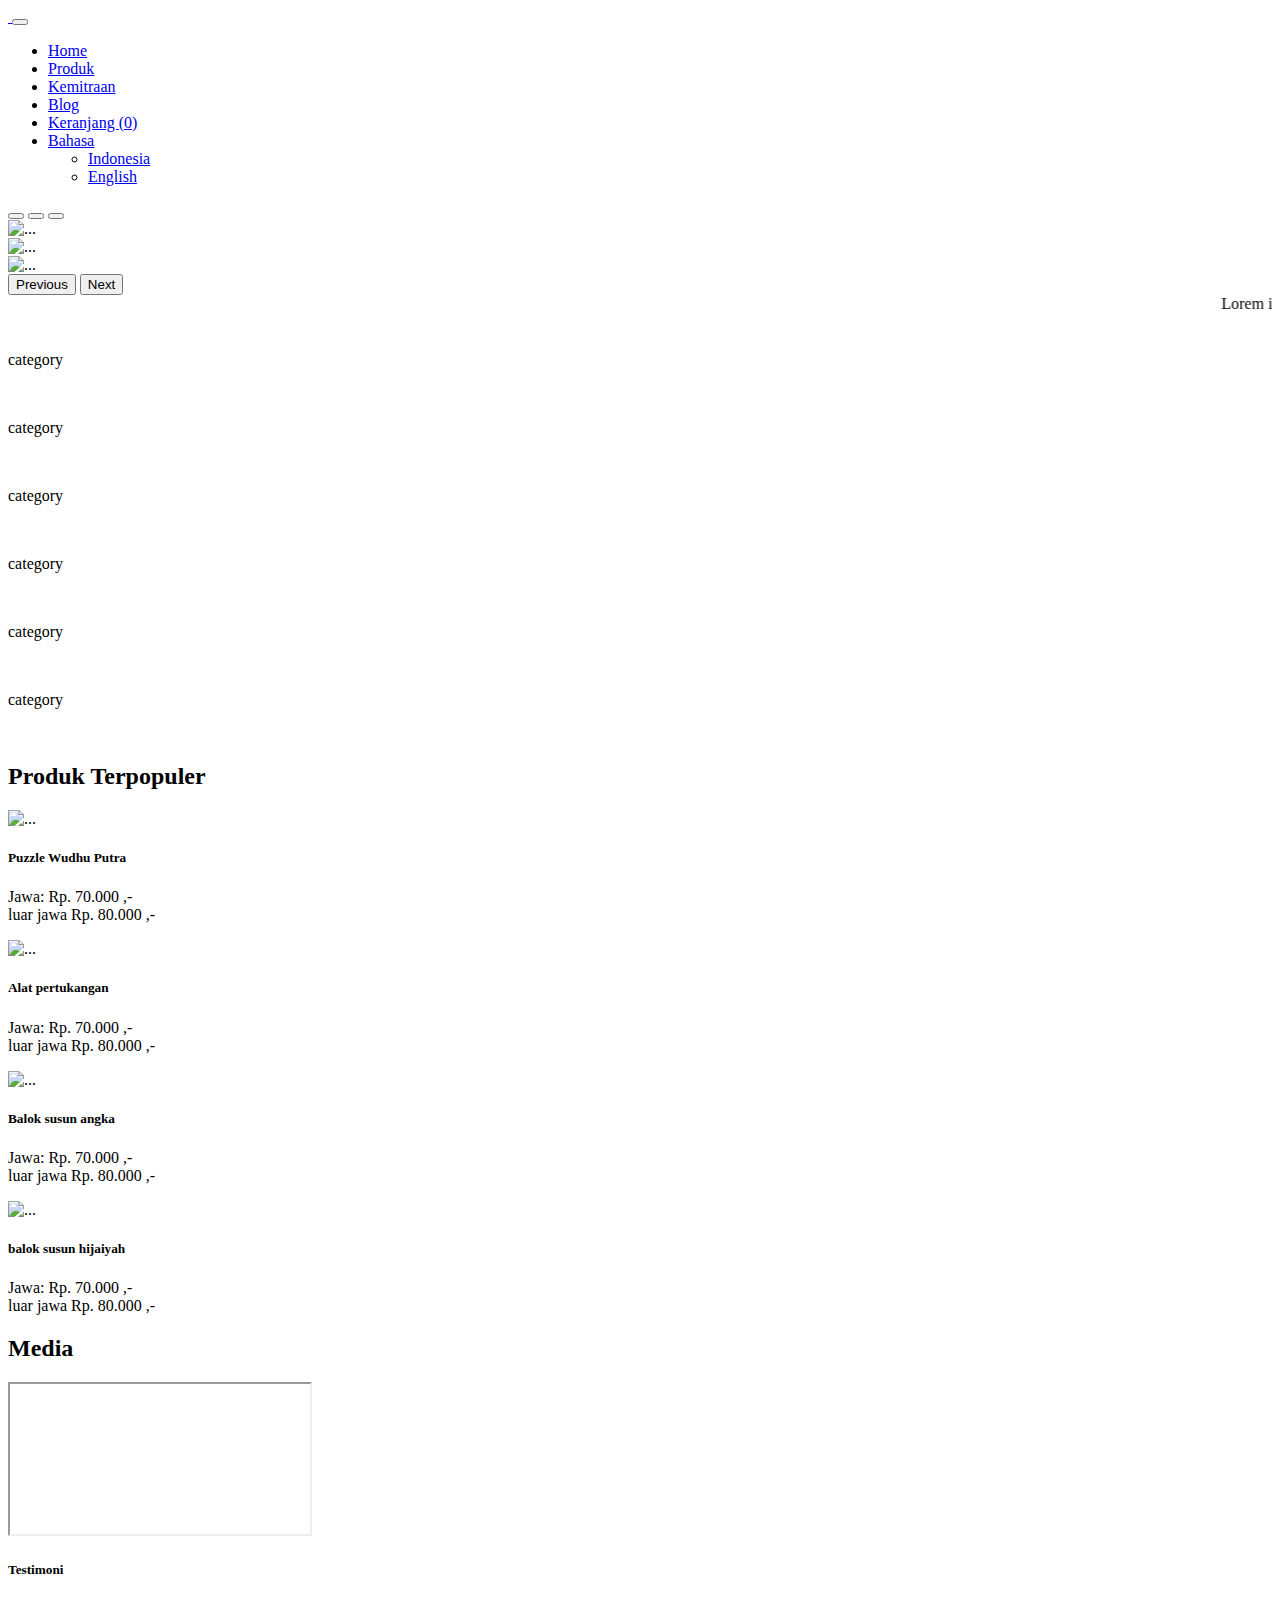
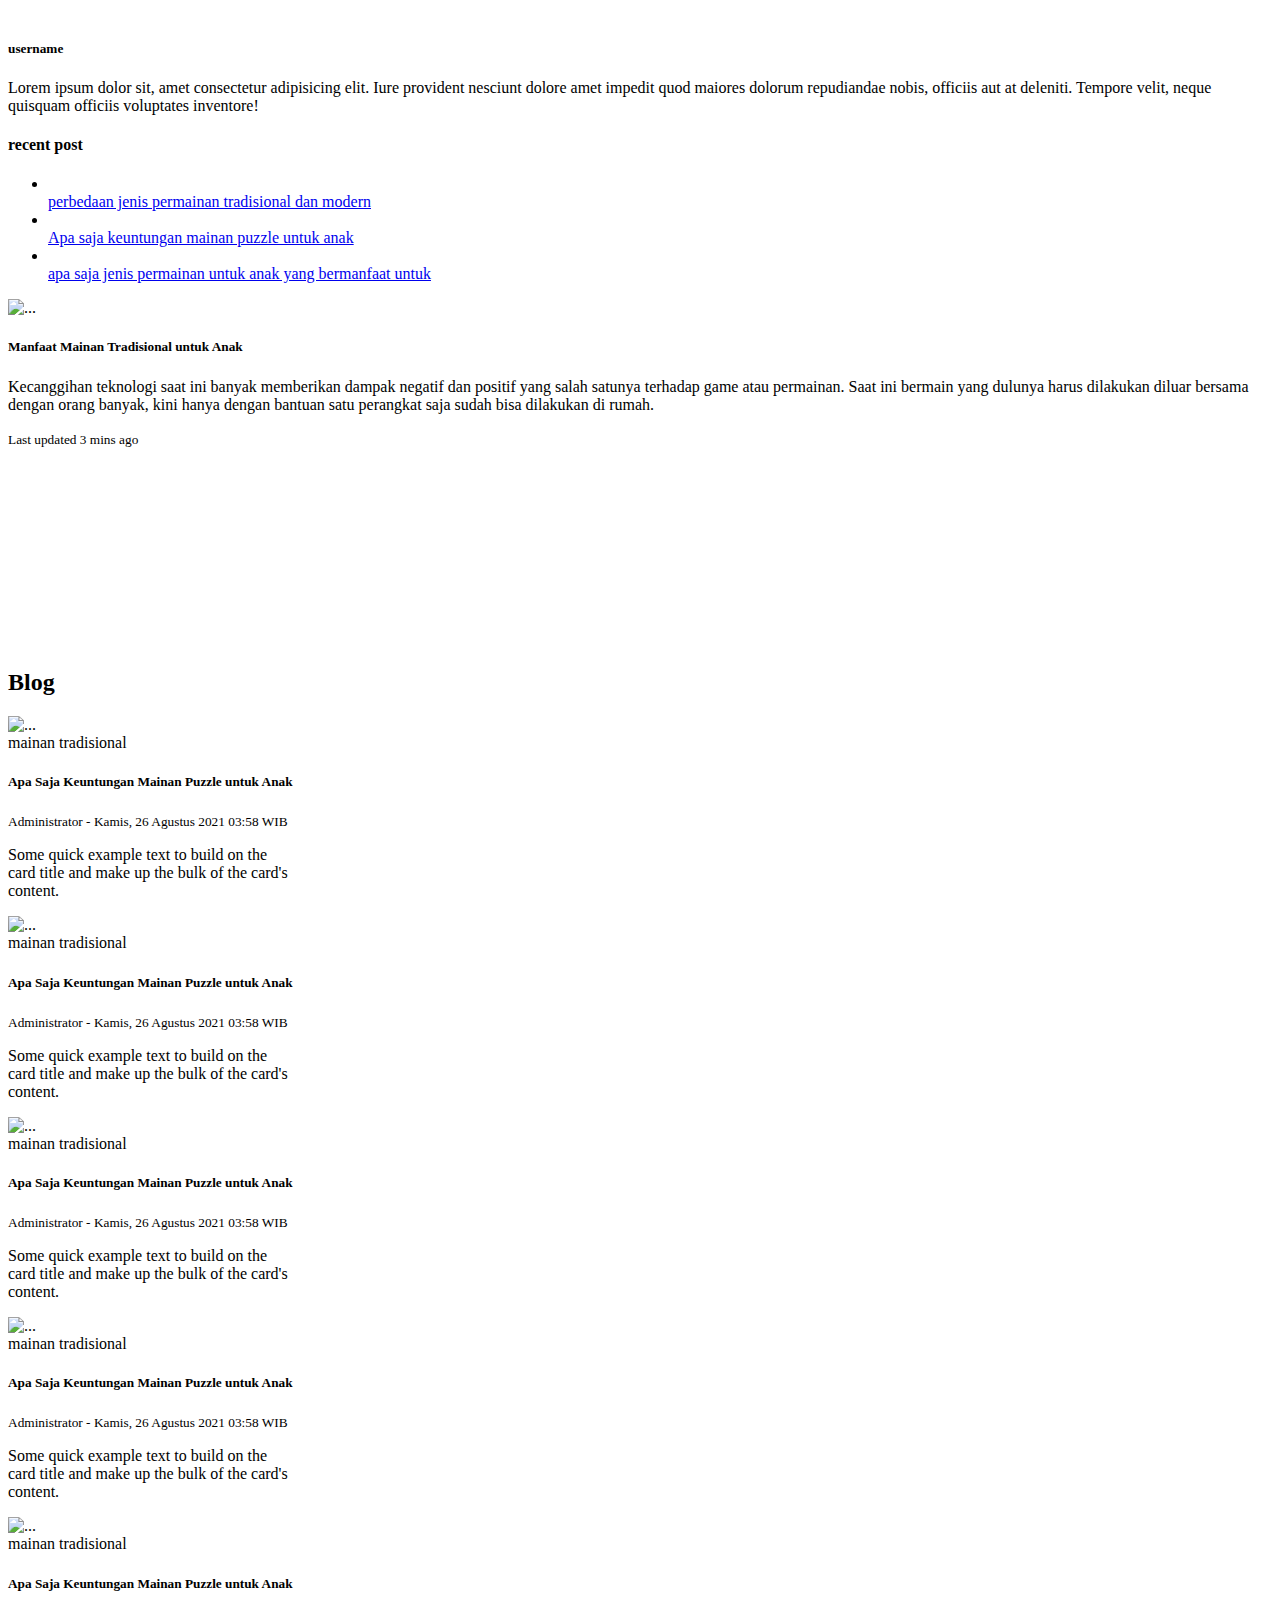
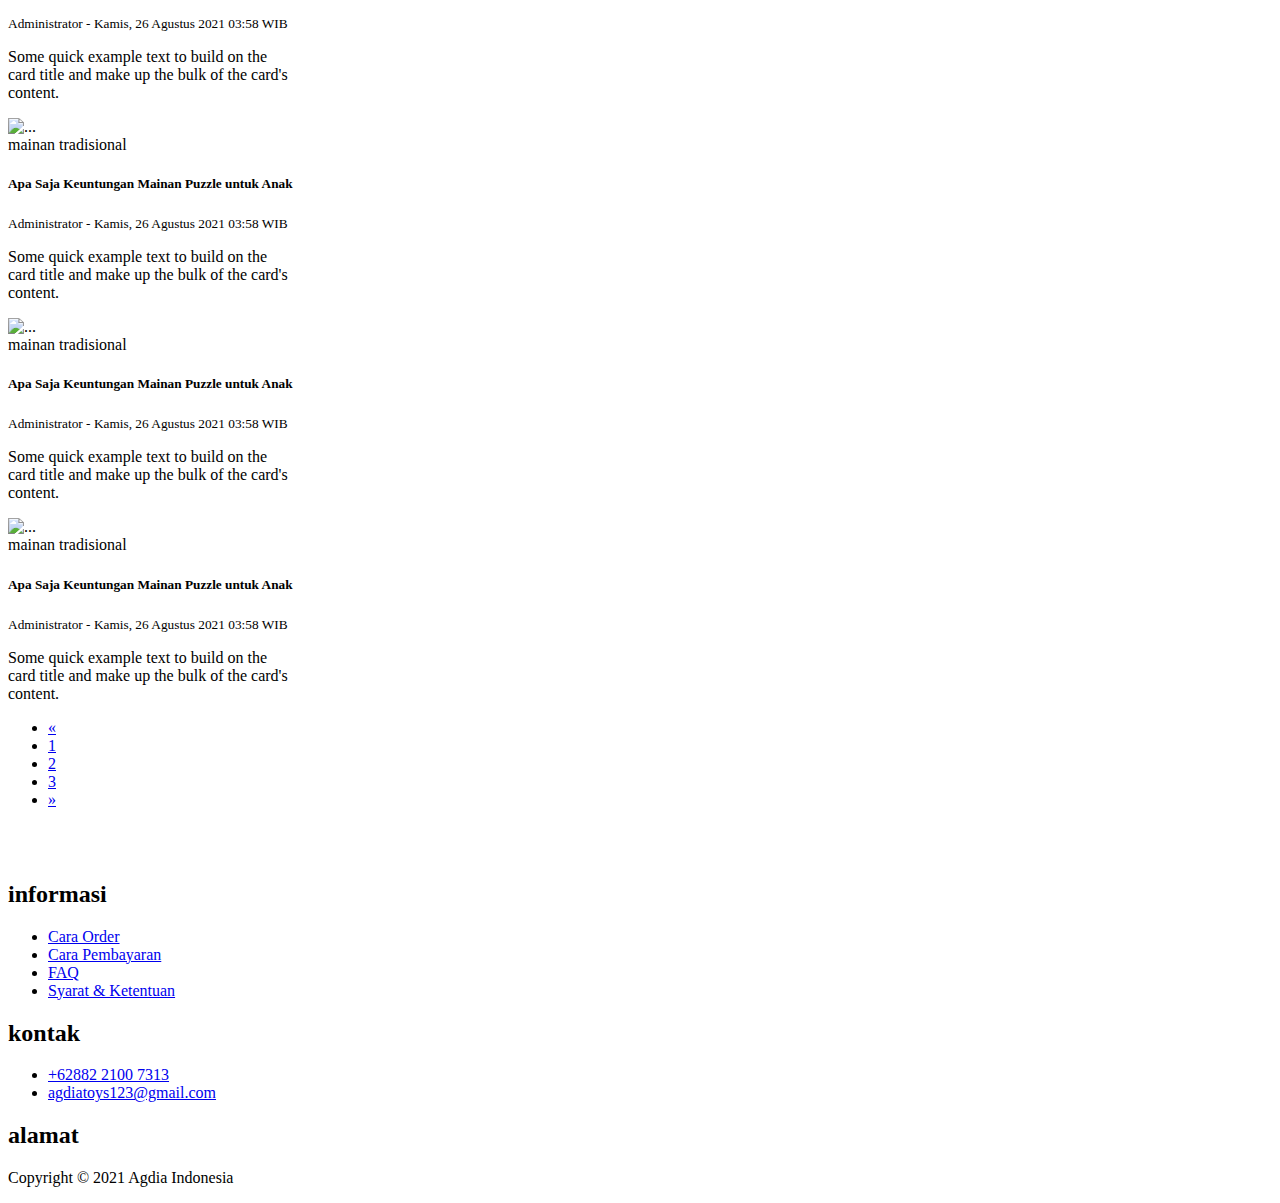
==== index.html @ f2677b7f "Update index.html" ====
<!DOCTYPE html>
<html lang="en">
<head>
    <meta charset="UTF-8">
    <meta http-equiv="X-UA-Compatible" content="IE=edge">
    <meta name="viewport" content="width=device-width, initial-scale=1.0">
    <title>Testing</title>

    <!-- favicon -->
    <link rel=icon href="images/logo.png" sizes="16x16" type="image/png">
    
    <!-- meta -->
    <meta name="description" content="Agdia Indonesia adalah pabrik mainan edukatif dari kayu yang sudah memproduksi lebih dari 250 model mainan">
    <meta name="title" content="Agdia Indonesia | Agdia | Toko Mainan Anak Anak | Toko Mainan Edukasi | Mainan Anak Anak | Mainan Edukasi">
    <meta name="keywords" content="agdiaindonesia.com, agdiaindonesia, agdia indonesia, agdia, toko mainan anak anak, toko mainan edukasi, mainan anak anak, mainan edukasi">
    <meta name="author" content="Agdia Indonesia">
    
    <!-- css -->
    <link rel="stylesheet" href="style.css">

    <!-- bootstraps -->
    <link href="https://cdn.jsdelivr.net/npm/bootstrap@5.1.0/dist/css/bootstrap.min.css" rel="stylesheet" integrity="sha384-KyZXEAg3QhqLMpG8r+8fhAXLRk2vvoC2f3B09zVXn8CA5QIVfZOJ3BCsw2P0p/We" crossorigin="anonymous">

    <!-- fontawesome -->
    <script src="https://kit.fontawesome.com/da28fbd87b.js" crossorigin="anonymous"></script>

    <!-- google font -->
    <link rel="preconnect" href="https://fonts.googleapis.com">
    <link rel="preconnect" href="https://fonts.gstatic.com" crossorigin>
    <link href="https://fonts.googleapis.com/css2?family=Poppins:wght@300;400;500;700&display=swap" rel="stylesheet"> 

</head>

<body>
    <header>
        <nav class="navbar navbar-expand-lg navbar-dark">
            <div class="container-fluid container">
              <a class="navbar-brand" href="#">
                <img src="images/logo.png" alt="" width="70">
              </a>
              <button class="navbar-toggler" type="button" data-bs-toggle="collapse" data-bs-target="#navbarNavDropdown" aria-controls="navbarNavDropdown" aria-expanded="false" aria-label="Toggle navigation">
                <span class="navbar-toggler-icon"></span>
              </button>
              <div class="container collapse navbar-collapse justify-content-end" id="navbarNavDropdown">
                <ul class="navbar-nav">
                  <li class="nav-item">
                    <a class="nav-link active" aria-current="page" href="#">Home</a>
                  </li>
                  <li class="nav-item">
                    <a class="nav-link" href="#">Produk</a>
                  </li>
                  <li class="nav-item">
                    <a class="nav-link" href="#">Kemitraan</a>
                  </li>
                  <li class="nav-item">
                    <a class="nav-link" href="#">Blog</a>
                  </li>
                  <li class="nav-item">
                    <a class="nav-link" href="#">Keranjang (0)</a>
                  </li>
                  <li class="nav-item dropdown">
                    <a class="nav-link dropdown-toggle" href="#" id="navbarDropdownMenuLink" role="button" data-bs-toggle="dropdown" aria-expanded="false">
                      Bahasa
                    </a>
                    <ul class="dropdown-menu" aria-labelledby="navbarDropdownMenuLink">
                      <li><a class="dropdown-item" href="#">Indonesia</a></li>
                      <li><a class="dropdown-item" href="#">English</a></li>
                    </ul>
                  </li>
                </ul>
              </div>
            </div>
        </nav>
    </header>

    <main>
        <!-- carausel -->
        <section>
            <div id="carouselExampleIndicators" class="carousel slide" data-bs-ride="carousel">
                <div class="carousel-indicators">
                  <button type="button" data-bs-target="#carouselExampleIndicators" data-bs-slide-to="0" class="active" aria-current="true" aria-label="Slide 1"></button>
                  <button type="button" data-bs-target="#carouselExampleIndicators" data-bs-slide-to="1" aria-label="Slide 2"></button>
                  <button type="button" data-bs-target="#carouselExampleIndicators" data-bs-slide-to="2" aria-label="Slide 3"></button>
                </div>
                <div class="carousel-inner">
                  <div class="carousel-item active">
                    <img src="images/1.jpg" class="d-block w-100" alt="...">
                  </div>
                  <div class="carousel-item">
                    <img src="images/2.jpg" class="d-block w-100" alt="...">
                  </div>
                  <div class="carousel-item">
                    <img src="images/3.jpg" class="d-block w-100" alt="...">
                  </div>
                </div>
                <button class="carousel-control-prev" type="button" data-bs-target="#carouselExampleIndicators" data-bs-slide="prev">
                  <span class="carousel-control-prev-icon" aria-hidden="true"></span>
                  <span class="visually-hidden">Previous</span>
                </button>
                <button class="carousel-control-next" type="button" data-bs-target="#carouselExampleIndicators" data-bs-slide="next">
                  <span class="carousel-control-next-icon" aria-hidden="true"></span>
                  <span class="visually-hidden">Next</span>
                </button>
            </div>
        </section>
        <!--/ carausel -->

        <!-- runtext -->
        <section>
            <marquee behavior="" direction="">Lorem ipsum dolor sit amet consectetur adipisicing elit. Quos ipsa alias voluptate magnam eius debitis soluta sint obcaecati cumque libero! Quo tenetur eius corporis ad expedita totam neque officia nulla.</marquee>
        </section>
        <!--/ runtext -->

        <!-- kategori -->
        <section class="sec-1">
            <div class="container">
                <div class="card card-body shadow  p-5">
                    <div class="row text-center">
                      <div class="col-md-2">
                        <div class="img-circle text-center mx-auto">
                          <img src="images/1.jpg" class="rounded-circle size-kategori" alt="" width="100px">
                        </div>
                        <p class="text-break">category</p>
                      </div>
                      <div class="col-md-2">
                        <div class="img-circle text-center mx-auto">
                          <img src="images/2.jpg" class="rounded-circle size-kategori" alt="" width="100px">
                        </div>
                        <p class="text-break">category</p>
                      </div>
                      <div class="col-md-2">
                        <div class="img-circle text-center mx-auto">
                          <img src="images/3.jpg" class="rounded-circle size-kategori" alt="" width="100px">
                        </div>
                        <p class="text-break">category</p>
                      </div>
                      <div class="col-md-2">
                        <div class="img-circle text-center mx-auto">
                          <img src="images/1.jpg" class="rounded-circle size-kategori" alt="" width="100px">
                        </div>
                        <p class="text-break">category</p>
                      </div>
                      <div class="col-md-2">
                        <div class="img-circle text-center mx-auto">
                          <img src="images/1.jpg" class="rounded-circle size-kategori" alt="" width="100px">
                        </div>
                        <p class="text-break">category</p>
                      </div>
                      <div class="col-md-2">
                        <div class="img-circle text-center mx-auto">
                          <img src="images/1.jpg" class="rounded-circle size-kategori" alt="" width="100px">
                        </div>
                        <p class="text-break">category</p>
                      </div>
                    </div>
                </div>
            </div>
            <!-- <div class="line"></div> -->
            <img src="images/line.png" class="line" alt="">
        </section>
        <!--/ kategori -->

        <!-- product terpopuler -->
        <section class="mt-5 container">

            <h2 class="mb-4">Produk Terpopuler</h2>
            <div class="row">
              <div class="col-sm-3">
                <div class="card shadow mb-3 mx-auto" style="width: 18rem;">
                  <img src="images/1.jpg" class="card-img-top" alt="...">
                  <div class="card-body">
                    <h5 class="card-title">Puzzle Wudhu Putra</h5>
                    <p class="card-text">Jawa: Rp. 70.000 ,- <br> luar jawa Rp. 80.000 ,-<p>
                  </div>
                </div>
              </div>

              <div class="col-sm-3">
                <div class="card shadow mb-3 mx-auto" style="width: 18rem;">
                  <img src="images/1.jpg" class="card-img-top" alt="...">
                  <div class="card-body">
                    <h5 class="card-title">Alat pertukangan</h5>
                    <p class="card-text">Jawa: Rp. 70.000 ,- <br> luar jawa Rp. 80.000 ,-<p>
                  </div>
                </div>
              </div>

              <div class="col-sm-3">
                <div class="card shadow mb-3 mx-auto" style="width: 18rem;">
                  <img src="images/1.jpg" class="card-img-top" alt="...">
                  <div class="card-body">
                    <h5 class="card-title">Balok susun angka</h5>
                    <p class="card-text">Jawa: Rp. 70.000 ,- <br> luar jawa Rp. 80.000 ,-<p>
                  </div>
                </div>
              </div>

              <div class="col-sm-3">
                <div class="card shadow mb-3 mx-auto" style="width: 18rem;">
                  <img src="images/1.jpg" class="card-img-top" alt="...">
                  <div class="card-body">
                    <h5 class="card-title">balok susun hijaiyah</h5>
                    <p class="card-text">Jawa: Rp. 70.000 ,- <br> luar jawa Rp. 80.000 ,-<p>
                  </div>
                </div>
              </div>

            </div>
        </section>
        <!--/ product terpopuler -->

        <!-- media -->
        <section class="mt-5 container">

            <h2 class="mb-4">Media</h2>
            
            <!-- bagian 1 -->
            <div class="row ">

              <div class="col-sm-8">
                <div class="card card-body shadow p-2 mb-3" style="height: auto;">
                    <div class="ratio ratio-16x9 rounded">
                        <iframe src="https://www.youtube.com/embed/YCQWXySKybI" title="YouTube video" allowfullscreen></iframe>
                    </div>
                </div>
              </div>

                <div class="col-sm-4">
                  <div class="card card-body text-white shadow p-5 text-center align-center bg-footer mb-3">
                    <h5 class="fw-bolder mb-5">Testimoni</h5>
                    <img src="images/1.jpg"  class="rounded-circle size-kategori mx-auto mb-5" alt="">
                    <h5 class="fw-bolder mb-3">username</h5>
                    <p>
                      Lorem ipsum dolor sit, amet consectetur adipisicing elit. Iure provident nesciunt dolore amet impedit quod maiores dolorum repudiandae nobis, officiis aut at deleniti. Tempore velit, neque quisquam officiis voluptates inventore!
                    </p>
                  </div>
              </div>

            </div>

            <!-- bagian 2 -->
            <div class="row mt-2">
                <div class="col-sm-4">
                    <div class="row p-3">

                      <div class="card card-body shadow mb-3">
                        <h4>recent post</h4>
                        <ul class="list-group list-group-flush">

                          <li class="list-group-item">
                              <div class="row">
                                <div class="col-6">
                                  <img src="images/1.jpg" alt="" class="rounded-3" style="height: 80px;">
                                </div>
                                <div class="col-6">
                                  <a href="#" class="text-decoration-none text-break">perbedaan jenis permainan tradisional dan modern</a>
                                </div>
                              </div>
                          </li>

                          <li class="list-group-item">
                              <div class="row">
                                <div class="col-6">
                                  <img src="images/1.jpg" alt="" class="rounded-3" style="height: 80px;">
                                </div>
                                <div class="col-6">
                                  <a href="#" class="text-decoration-none text-break">Apa saja keuntungan mainan puzzle untuk anak</a>
                                </div>
                              </div>
                          </li>

                          <li class="list-group-item">
                              <div class="row">
                                <div class="col-6">
                                  <img src="images/1.jpg" alt="" class="rounded-3" style="height: 80px;">
                                </div>
                                <div class="col-6">
                                  <a href="#" class="text-decoration-none text-break">apa saja jenis permainan untuk anak yang bermanfaat untuk</a>
                                </div>
                              </div>
                          </li>
                      
                        </ul>
                      </div>

                    </div>
                </div>

                <div class="col-sm-8">

                  <div class="card mb-3 shadow" style="min-height: 350px;">
                    <div class="row g-0">
                      <div class="col-md-4">
                        <div class="card-images-left p-2">
                          <img src="images/1.jpg" class="img-fluid" alt="...">
                        </div>

                        <!-- style="height: 350px; object-fit: cover; border-radius: 10px; padding: 10px;" -->

                      </div>
                      <div class="col-md-8">
                        <div class="card-body">
                          <h5 class="card-title">Manfaat Mainan Tradisional untuk Anak</h5>
                          <p class="card-text">Kecanggihan teknologi saat ini banyak memberikan dampak negatif dan positif yang salah satunya terhadap game atau permainan. Saat ini bermain yang dulunya harus dilakukan diluar bersama dengan orang banyak, kini hanya dengan bantuan satu perangkat saja sudah bisa dilakukan di rumah.</p>
                          <p class="card-text"><small class="text-muted">Last updated 3 mins ago</small></p>
                        </div>
                      </div>
                    </div>
                  </div>

                </div>

            </div>

        </section>
        <!--/ media -->

        <!-- blog -->
        <section class="mt-5 container">
          <h2 class="mb-4">Blog</h2>
          <div class="row mx-auto">

            <div class="col-sm-3">
              
              <div class="card shadow mb-4" style="width: 18rem;">
                <img src="images/2.jpg" class="card-img-top" alt="...">
                <div class="card-body">
                  <span class="text-warning">mainan tradisional</span>
                  <br>
                  <h5 class="card-title fw-bold">Apa Saja Keuntungan Mainan Puzzle untuk Anak</h5>
                  <span><small>Administrator - Kamis, 26 Agustus 2021 03:58 WIB</small></span>
                  <p class="card-text">Some quick example text to build on the card title and make up the bulk of the card's content.</p>
                </div>
              </div>

            </div>

            <div class="col-sm-3">
              
              <div class="card shadow mb-4" style="width: 18rem;">
                <img src="images/2.jpg" class="card-img-top" alt="...">
                <div class="card-body">
                  <span class="text-warning">mainan tradisional</span>
                  <br>
                  <h5 class="card-title fw-bold">Apa Saja Keuntungan Mainan Puzzle untuk Anak</h5>
                  <span><small>Administrator - Kamis, 26 Agustus 2021 03:58 WIB</small></span>
                  <p class="card-text">Some quick example text to build on the card title and make up the bulk of the card's content.</p>
                </div>
              </div>

            </div>

            <div class="col-sm-3">
              
              <div class="card shadow mb-4" style="width: 18rem;">
                <img src="images/2.jpg" class="card-img-top" alt="...">
                <div class="card-body">
                  <span class="text-warning">mainan tradisional</span>
                  <br>
                  <h5 class="card-title fw-bold">Apa Saja Keuntungan Mainan Puzzle untuk Anak</h5>
                  <span><small>Administrator - Kamis, 26 Agustus 2021 03:58 WIB</small></span>
                  <p class="card-text">Some quick example text to build on the card title and make up the bulk of the card's content.</p>
                </div>
              </div>

            </div>

            <div class="col-sm-3">
              
              <div class="card shadow mb-4" style="width: 18rem;">
                <img src="images/2.jpg" class="card-img-top" alt="...">
                <div class="card-body">
                  <span class="text-warning">mainan tradisional</span>
                  <br>
                  <h5 class="card-title fw-bold">Apa Saja Keuntungan Mainan Puzzle untuk Anak</h5>
                  <span><small>Administrator - Kamis, 26 Agustus 2021 03:58 WIB</small></span>
                  <p class="card-text">Some quick example text to build on the card title and make up the bulk of the card's content.</p>
                </div>
              </div>

            </div>

            <div class="col-sm-3">
              
              <div class="card shadow mb-4" style="width: 18rem;">
                <img src="images/2.jpg" class="card-img-top" alt="...">
                <div class="card-body">
                  <span class="text-warning">mainan tradisional</span>
                  <br>
                  <h5 class="card-title fw-bold">Apa Saja Keuntungan Mainan Puzzle untuk Anak</h5>
                  <span><small>Administrator - Kamis, 26 Agustus 2021 03:58 WIB</small></span>
                  <p class="card-text">Some quick example text to build on the card title and make up the bulk of the card's content.</p>
                </div>
              </div>

            </div>

            <div class="col-sm-3">
              
              <div class="card shadow mb-4" style="width: 18rem;">
                <img src="images/2.jpg" class="card-img-top" alt="...">
                <div class="card-body">
                  <span class="text-warning">mainan tradisional</span>
                  <br>
                  <h5 class="card-title fw-bold">Apa Saja Keuntungan Mainan Puzzle untuk Anak</h5>
                  <span><small>Administrator - Kamis, 26 Agustus 2021 03:58 WIB</small></span>
                  <p class="card-text">Some quick example text to build on the card title and make up the bulk of the card's content.</p>
                </div>
              </div>

            </div>

            <div class="col-sm-3">
              
              <div class="card shadow mb-4" style="width: 18rem;">
                <img src="images/2.jpg" class="card-img-top" alt="...">
                <div class="card-body">
                  <span class="text-warning">mainan tradisional</span>
                  <br>
                  <h5 class="card-title fw-bold">Apa Saja Keuntungan Mainan Puzzle untuk Anak</h5>
                  <span><small>Administrator - Kamis, 26 Agustus 2021 03:58 WIB</small></span>
                  <p class="card-text">Some quick example text to build on the card title and make up the bulk of the card's content.</p>
                </div>
              </div>

            </div>

            <div class="col-sm-3">
              
              <div class="card shadow mb-4" style="width: 18rem;">
                <img src="images/2.jpg" class="card-img-top" alt="...">
                <div class="card-body">
                  <span class="text-warning">mainan tradisional</span>
                  <br>
                  <h5 class="card-title fw-bold">Apa Saja Keuntungan Mainan Puzzle untuk Anak</h5>
                  <span><small>Administrator - Kamis, 26 Agustus 2021 03:58 WIB</small></span>
                  <p class="card-text">Some quick example text to build on the card title and make up the bulk of the card's content.</p>
                </div>
              </div>

            </div>

            <nav aria-label="Page navigation example">
              <ul class="pagination justify-content-center mt-5">
                <li class="page-item">
                  <a class="page-link" href="#" aria-label="Previous">
                    <span aria-hidden="true">&laquo;</span>
                  </a>
                </li>
                <li class="page-item"><a class="page-link" href="#">1</a></li>
                <li class="page-item"><a class="page-link" href="#">2</a></li>
                <li class="page-item"><a class="page-link" href="#">3</a></li>
                <li class="page-item">
                  <a class="page-link" href="#" aria-label="Next">
                    <span aria-hidden="true">&raquo;</span>
                  </a>
                </li>
              </ul>
            </nav>

          </div>
        </section>
        <!--/ blog -->

    </main>

    
    <footer class="mt-5">

        <div class="footer-img">
          <img src="images/footer2.png" alt="" class="">
        </div>

        <div class="mt-5 container">
            <div class="row">
              <div class="col-sm-3">
                <img src="images/logo.png" class="logo-footer" alt="">
              </div>
                <div class="col-sm-3"> 
                    <h2>informasi</h2>
                    <ul>
                        <li><a href="#">Cara Order</a></li>
                        <li><a href="#">Cara Pembayaran</a></li>
                        <li><a href="#">FAQ</a></li>
                        <li><a href="#">Syarat & Ketentuan</a></li>
                    </ul>
                </div>
                <div class="col-sm-3"> 
                    <h2>kontak</h2>
                    <ul>
                        <li><a href="#"><i class="fab fa-whatsapp"></i> +62882 2100 7313</a></li>
                        <li><a href="#"><i class="fas fa-envelope"></i> agdiatoys123@gmail.com</a></li>
                    </ul>
                </div>
                <div class="col-sm-3"> 
                    <h2>alamat</h2>
                    <!-- google maps api, ibunya minta isinya diisi google maps-nya tempat produksinya -->
                </div>
                
            </div>
        </div>

        <div class="footer-copyright container">
          <div class="row">
            <div class="col-sm-6">
              <a href="#" class="footer-link-medsos"><i class="fab fa-facebook"></i></a>
              <a href="#" class="footer-link-medsos"><i class="fab fa-instagram-square"></i></a>
              <a href="#" class="footer-link-medsos"><i class="fab fa-twitter-square"></i></a>
            </div>
            <div class="col-sm-6">
              <p class="text-end">Copyright &copy 2021 Agdia Indonesia</p>
            </div>
          </div>
        </div>

    </footer>

    <!-- bootstrap -->
    <script src="https://cdn.jsdelivr.net/npm/bootstrap@5.1.0/dist/js/bootstrap.bundle.min.js" integrity="sha384-U1DAWAznBHeqEIlVSCgzq+c9gqGAJn5c/t99JyeKa9xxaYpSvHU5awsuZVVFIhvj" crossorigin="anonymous"></script>

     
</body>
</html>
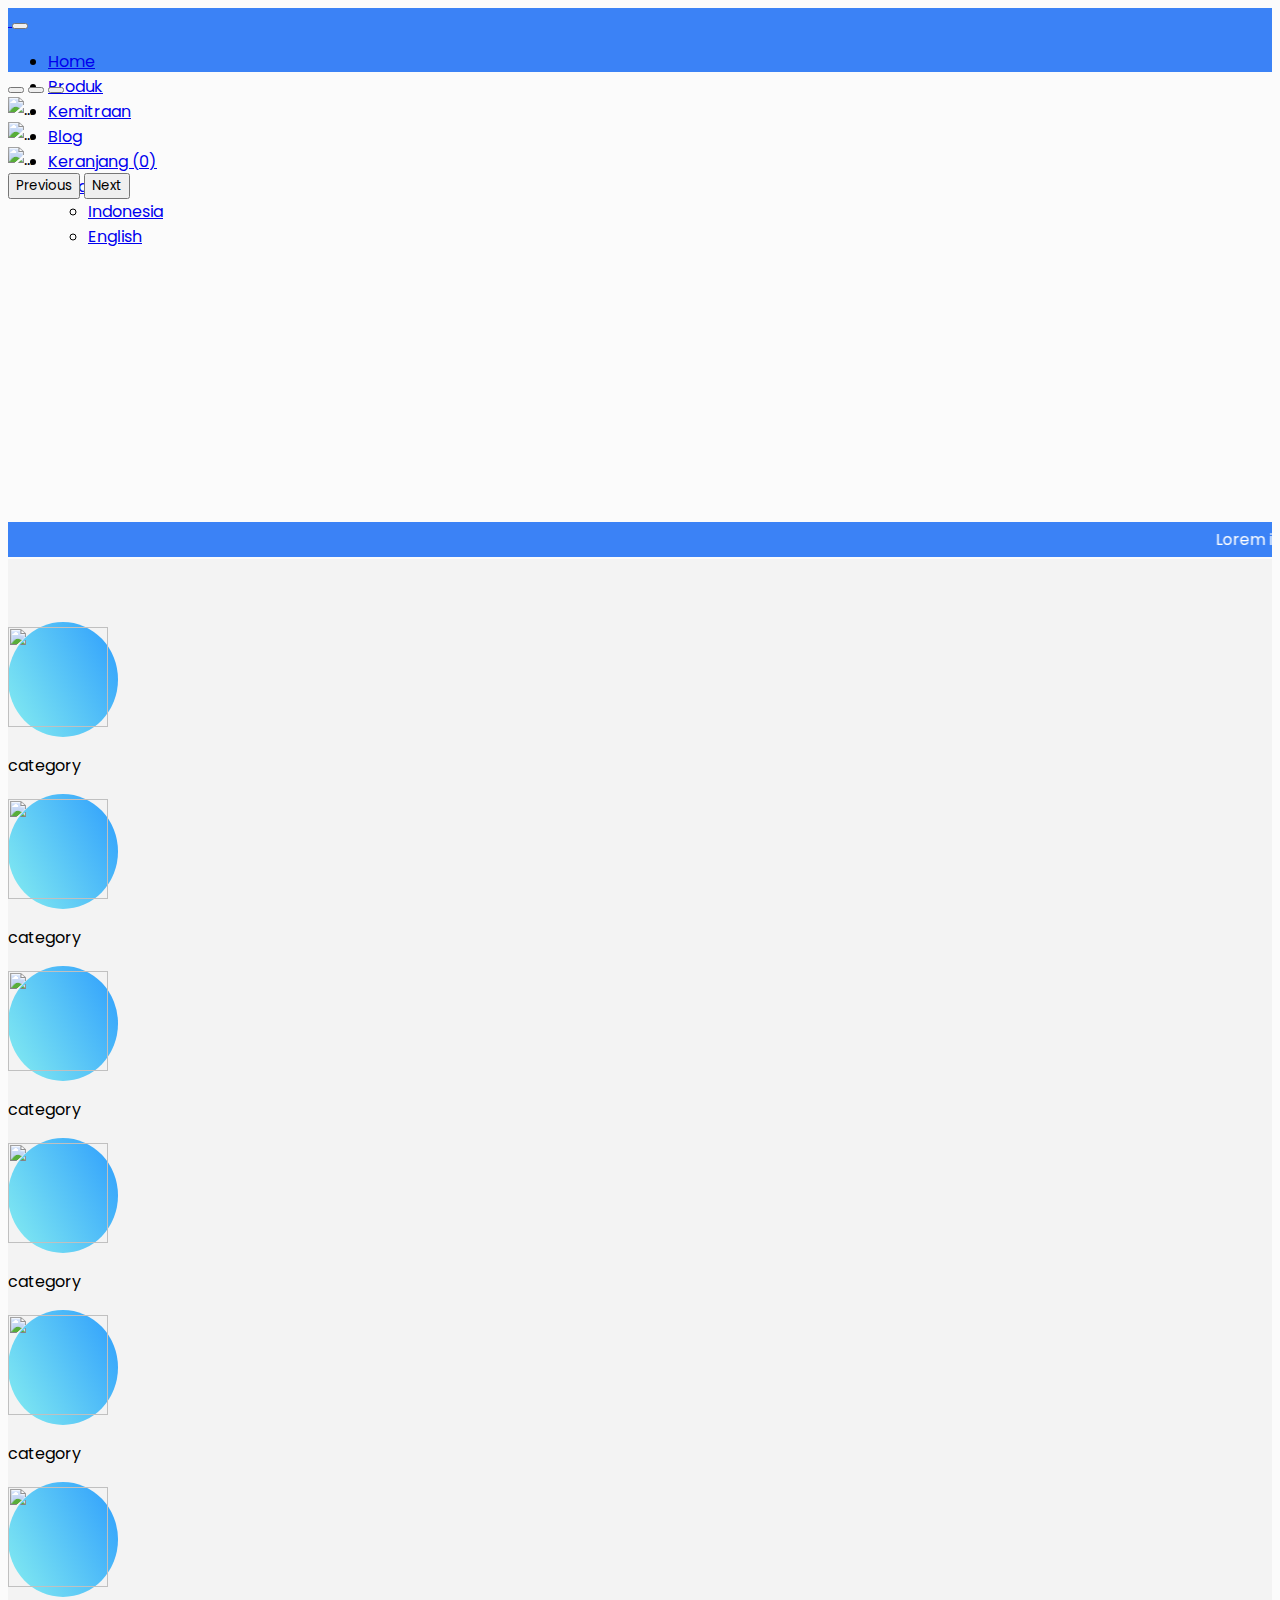
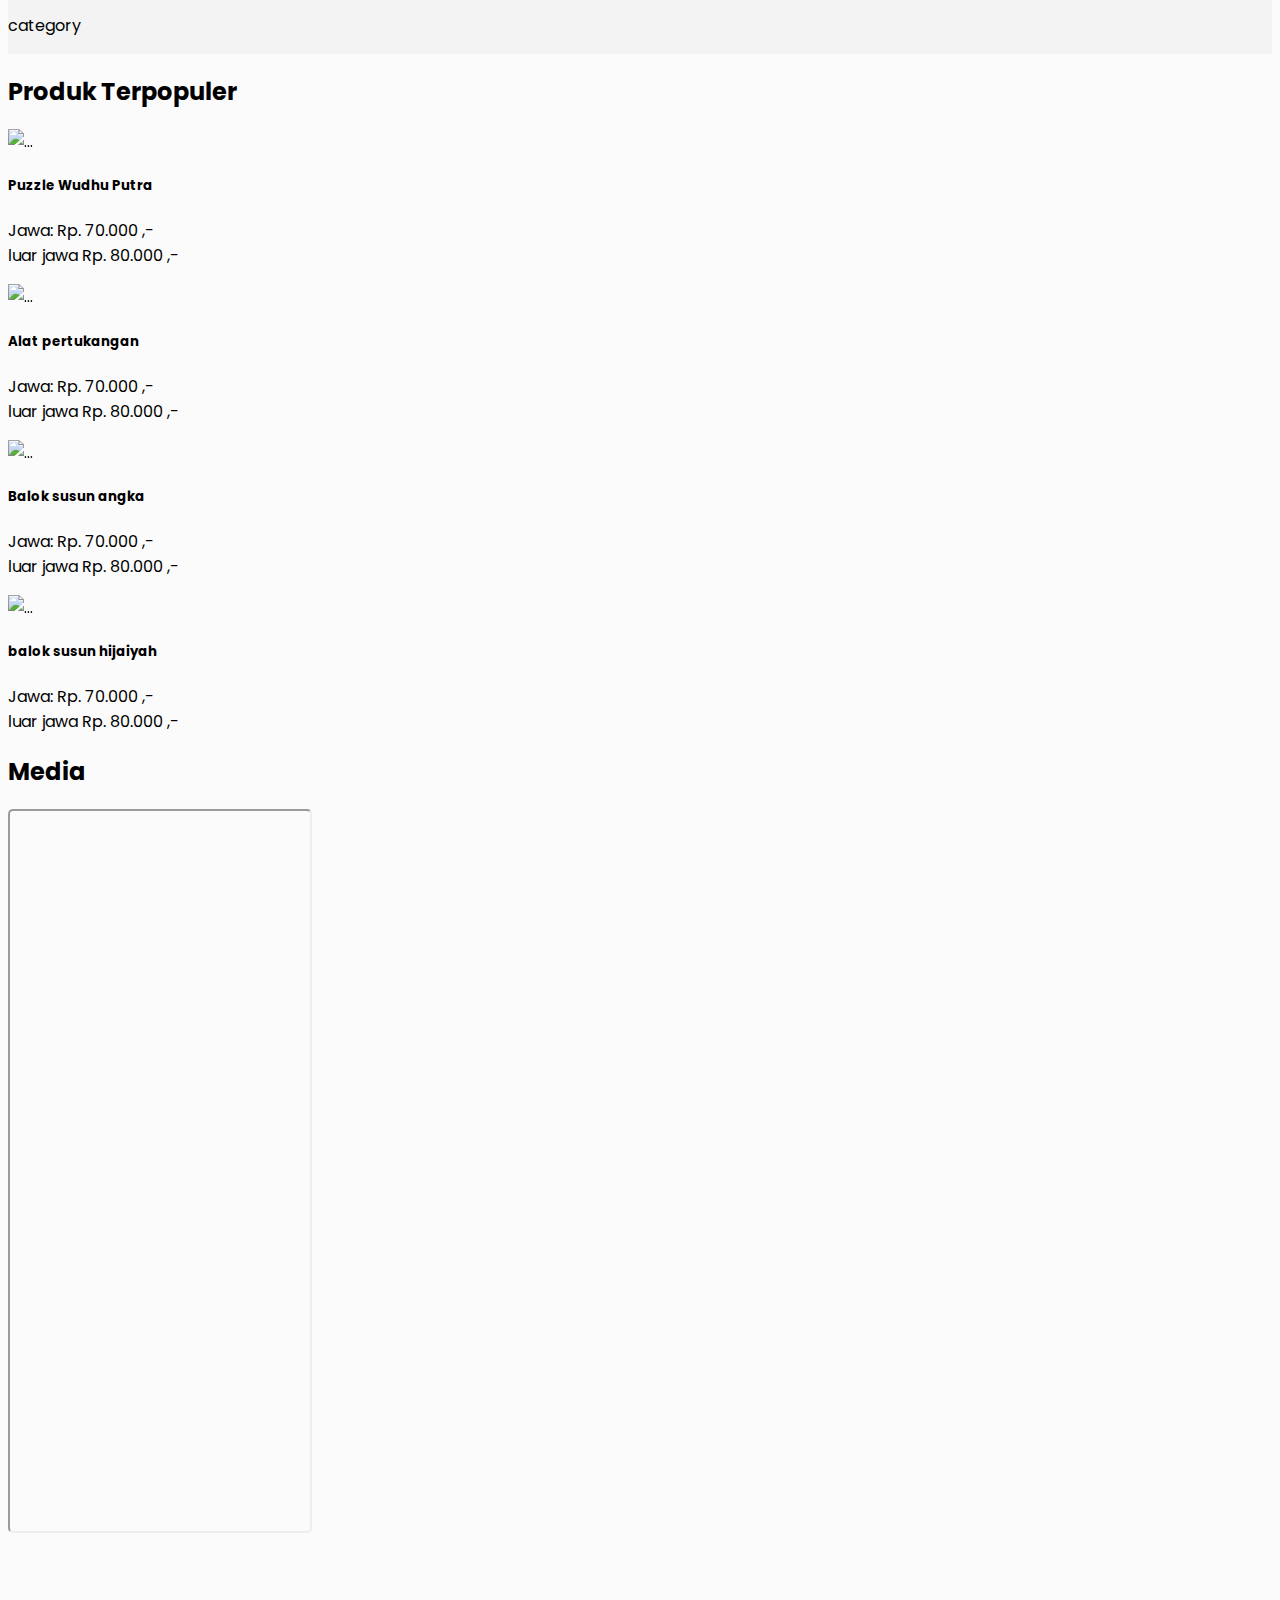
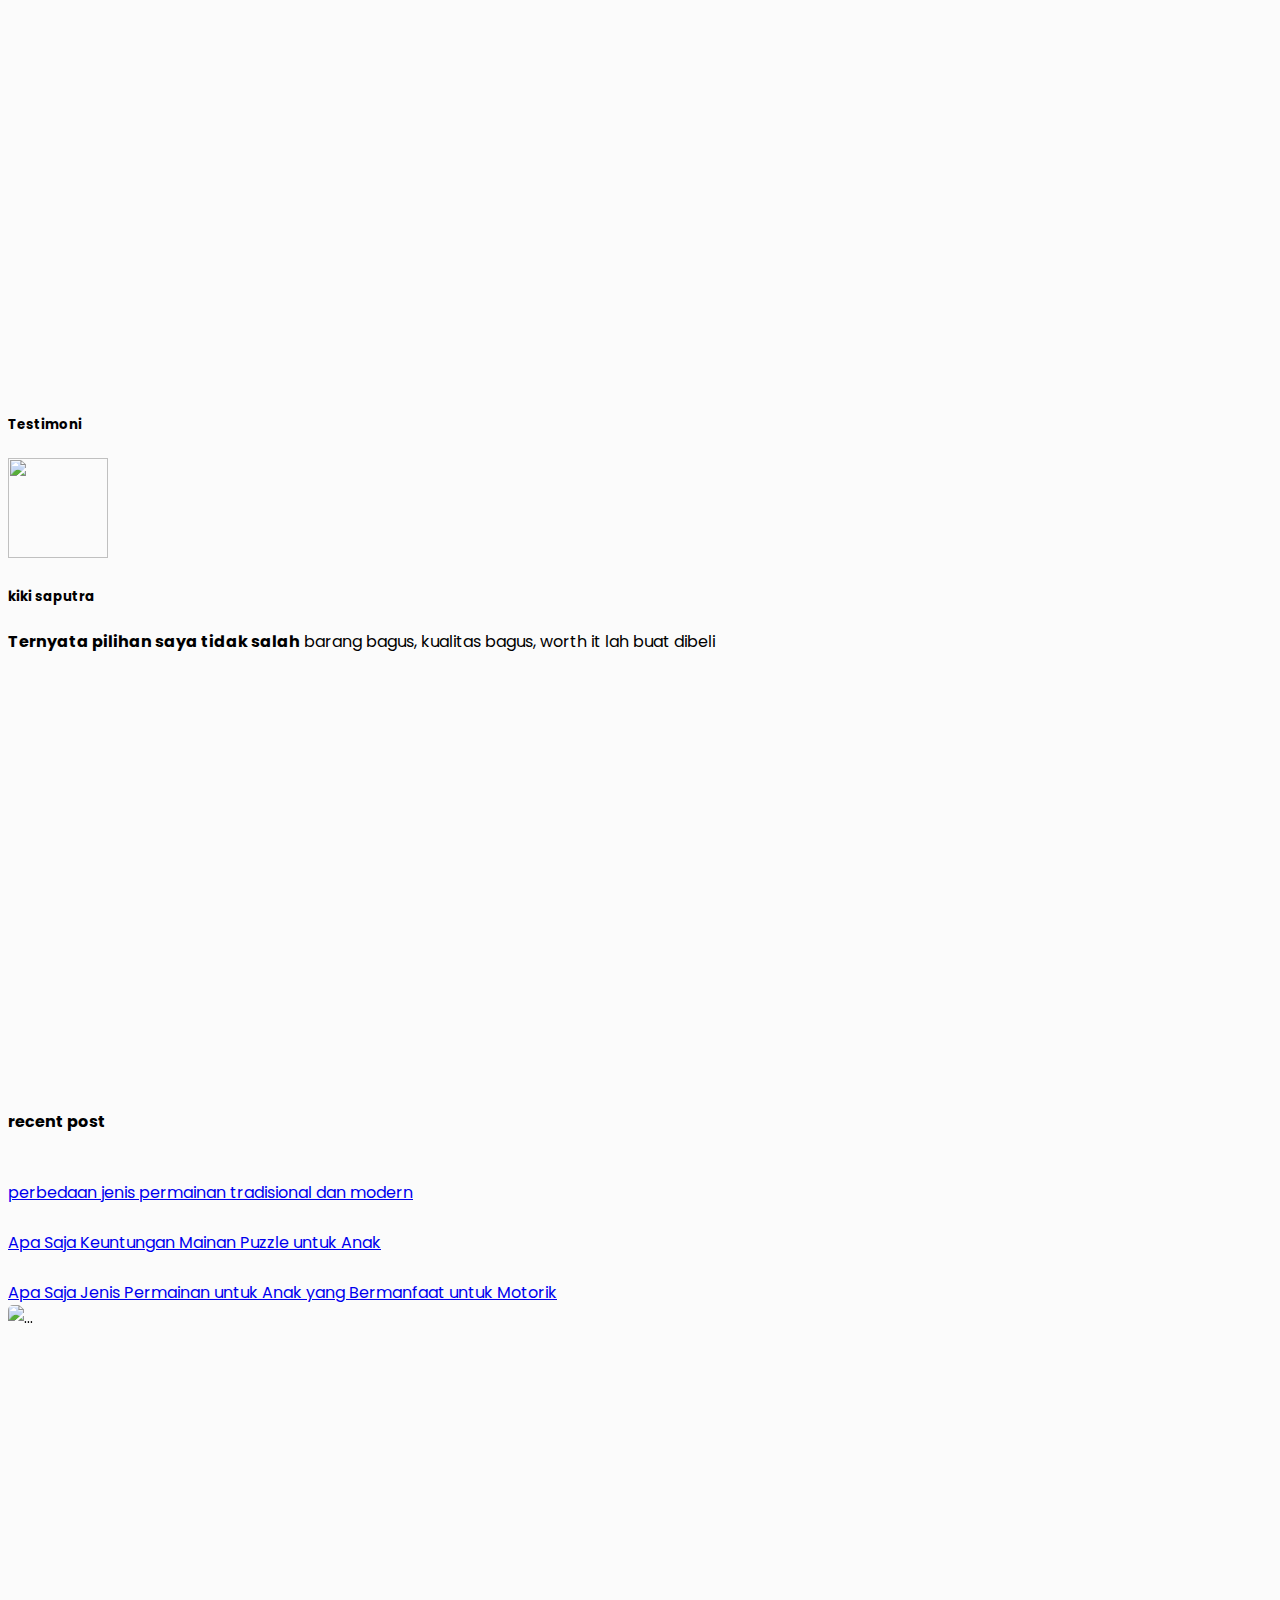
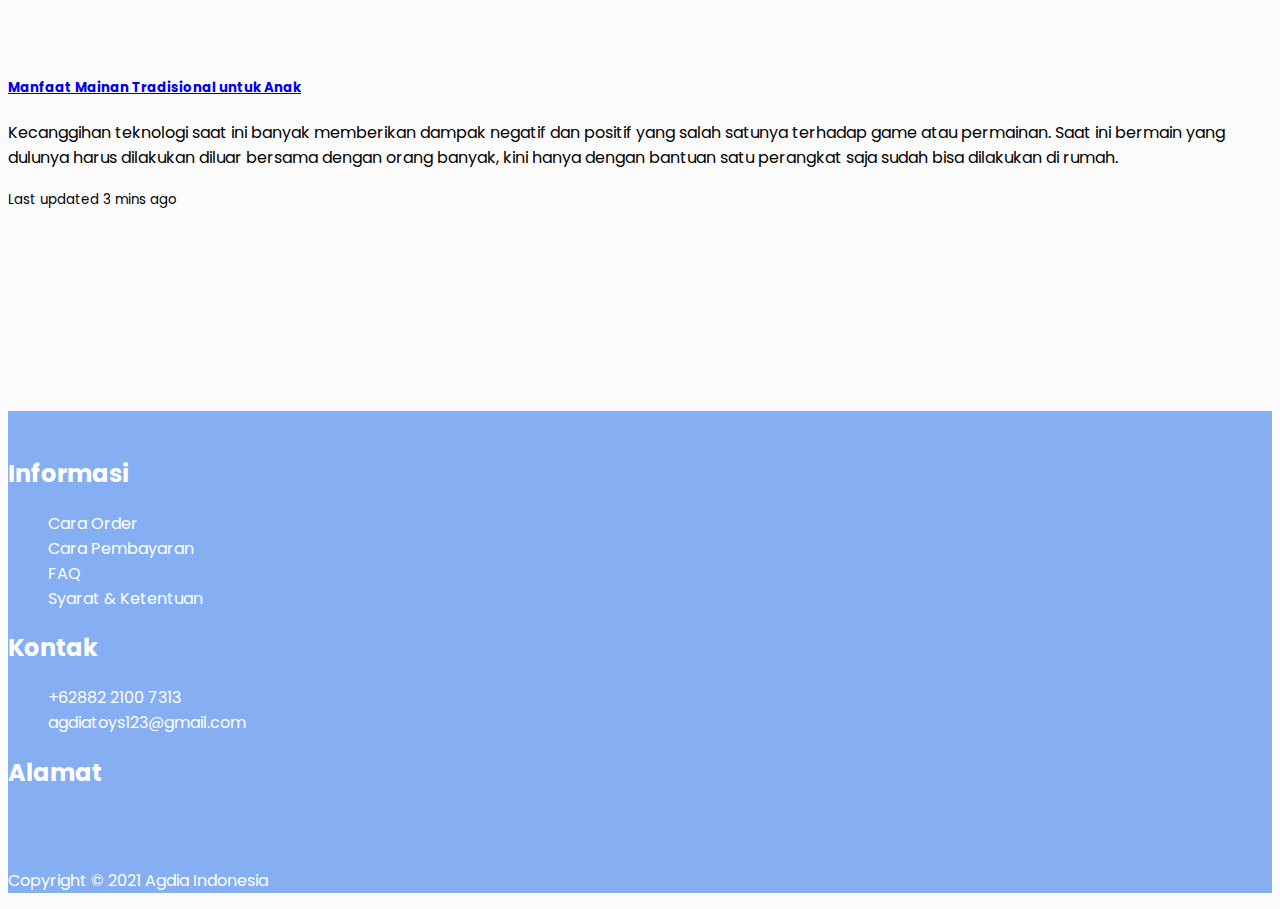
==== commit a48b5130: "Add files via upload" ====
--- a/index.html
+++ b/index.html
@@ -1,523 +1,544 @@
-<!DOCTYPE html>
-<html lang="en">
-<head>
-    <meta charset="UTF-8">
-    <meta http-equiv="X-UA-Compatible" content="IE=edge">
-    <meta name="viewport" content="width=device-width, initial-scale=1.0">
-    <title>Testing</title>
-
-    <!-- favicon -->
-    <link rel=icon href="images/logo.png" sizes="16x16" type="image/png">
-    
-    <!-- meta -->
-    <meta name="description" content="Agdia Indonesia adalah pabrik mainan edukatif dari kayu yang sudah memproduksi lebih dari 250 model mainan">
-    <meta name="title" content="Agdia Indonesia | Agdia | Toko Mainan Anak Anak | Toko Mainan Edukasi | Mainan Anak Anak | Mainan Edukasi">
-    <meta name="keywords" content="agdiaindonesia.com, agdiaindonesia, agdia indonesia, agdia, toko mainan anak anak, toko mainan edukasi, mainan anak anak, mainan edukasi">
-    <meta name="author" content="Agdia Indonesia">
-    
-    <!-- css -->
-    <link rel="stylesheet" href="style.css">
-
-    <!-- bootstraps -->
-    <link href="https://cdn.jsdelivr.net/npm/bootstrap@5.1.0/dist/css/bootstrap.min.css" rel="stylesheet" integrity="sha384-KyZXEAg3QhqLMpG8r+8fhAXLRk2vvoC2f3B09zVXn8CA5QIVfZOJ3BCsw2P0p/We" crossorigin="anonymous">
-
-    <!-- fontawesome -->
-    <script src="https://kit.fontawesome.com/da28fbd87b.js" crossorigin="anonymous"></script>
-
-    <!-- google font -->
-    <link rel="preconnect" href="https://fonts.googleapis.com">
-    <link rel="preconnect" href="https://fonts.gstatic.com" crossorigin>
-    <link href="https://fonts.googleapis.com/css2?family=Poppins:wght@300;400;500;700&display=swap" rel="stylesheet"> 
-
-</head>
-
-<body>
-    <header>
-        <nav class="navbar navbar-expand-lg navbar-dark">
-            <div class="container-fluid container">
-              <a class="navbar-brand" href="#">
-                <img src="images/logo.png" alt="" width="70">
-              </a>
-              <button class="navbar-toggler" type="button" data-bs-toggle="collapse" data-bs-target="#navbarNavDropdown" aria-controls="navbarNavDropdown" aria-expanded="false" aria-label="Toggle navigation">
-                <span class="navbar-toggler-icon"></span>
-              </button>
-              <div class="container collapse navbar-collapse justify-content-end" id="navbarNavDropdown">
-                <ul class="navbar-nav">
-                  <li class="nav-item">
-                    <a class="nav-link active" aria-current="page" href="#">Home</a>
-                  </li>
-                  <li class="nav-item">
-                    <a class="nav-link" href="#">Produk</a>
-                  </li>
-                  <li class="nav-item">
-                    <a class="nav-link" href="#">Kemitraan</a>
-                  </li>
-                  <li class="nav-item">
-                    <a class="nav-link" href="#">Blog</a>
-                  </li>
-                  <li class="nav-item">
-                    <a class="nav-link" href="#">Keranjang (0)</a>
-                  </li>
-                  <li class="nav-item dropdown">
-                    <a class="nav-link dropdown-toggle" href="#" id="navbarDropdownMenuLink" role="button" data-bs-toggle="dropdown" aria-expanded="false">
-                      Bahasa
-                    </a>
-                    <ul class="dropdown-menu" aria-labelledby="navbarDropdownMenuLink">
-                      <li><a class="dropdown-item" href="#">Indonesia</a></li>
-                      <li><a class="dropdown-item" href="#">English</a></li>
-                    </ul>
-                  </li>
-                </ul>
-              </div>
-            </div>
-        </nav>
-    </header>
-
-    <main>
-        <!-- carausel -->
-        <section>
-            <div id="carouselExampleIndicators" class="carousel slide" data-bs-ride="carousel">
-                <div class="carousel-indicators">
-                  <button type="button" data-bs-target="#carouselExampleIndicators" data-bs-slide-to="0" class="active" aria-current="true" aria-label="Slide 1"></button>
-                  <button type="button" data-bs-target="#carouselExampleIndicators" data-bs-slide-to="1" aria-label="Slide 2"></button>
-                  <button type="button" data-bs-target="#carouselExampleIndicators" data-bs-slide-to="2" aria-label="Slide 3"></button>
-                </div>
-                <div class="carousel-inner">
-                  <div class="carousel-item active">
-                    <img src="images/1.jpg" class="d-block w-100" alt="...">
-                  </div>
-                  <div class="carousel-item">
-                    <img src="images/2.jpg" class="d-block w-100" alt="...">
-                  </div>
-                  <div class="carousel-item">
-                    <img src="images/3.jpg" class="d-block w-100" alt="...">
-                  </div>
-                </div>
-                <button class="carousel-control-prev" type="button" data-bs-target="#carouselExampleIndicators" data-bs-slide="prev">
-                  <span class="carousel-control-prev-icon" aria-hidden="true"></span>
-                  <span class="visually-hidden">Previous</span>
-                </button>
-                <button class="carousel-control-next" type="button" data-bs-target="#carouselExampleIndicators" data-bs-slide="next">
-                  <span class="carousel-control-next-icon" aria-hidden="true"></span>
-                  <span class="visually-hidden">Next</span>
-                </button>
-            </div>
-        </section>
-        <!--/ carausel -->
-
-        <!-- runtext -->
-        <section>
-            <marquee behavior="" direction="">Lorem ipsum dolor sit amet consectetur adipisicing elit. Quos ipsa alias voluptate magnam eius debitis soluta sint obcaecati cumque libero! Quo tenetur eius corporis ad expedita totam neque officia nulla.</marquee>
-        </section>
-        <!--/ runtext -->
-
-        <!-- kategori -->
-        <section class="sec-1">
-            <div class="container">
-                <div class="card card-body shadow  p-5">
-                    <div class="row text-center">
-                      <div class="col-md-2">
-                        <div class="img-circle text-center mx-auto">
-                          <img src="images/1.jpg" class="rounded-circle size-kategori" alt="" width="100px">
-                        </div>
-                        <p class="text-break">category</p>
-                      </div>
-                      <div class="col-md-2">
-                        <div class="img-circle text-center mx-auto">
-                          <img src="images/2.jpg" class="rounded-circle size-kategori" alt="" width="100px">
-                        </div>
-                        <p class="text-break">category</p>
-                      </div>
-                      <div class="col-md-2">
-                        <div class="img-circle text-center mx-auto">
-                          <img src="images/3.jpg" class="rounded-circle size-kategori" alt="" width="100px">
-                        </div>
-                        <p class="text-break">category</p>
-                      </div>
-                      <div class="col-md-2">
-                        <div class="img-circle text-center mx-auto">
-                          <img src="images/1.jpg" class="rounded-circle size-kategori" alt="" width="100px">
-                        </div>
-                        <p class="text-break">category</p>
-                      </div>
-                      <div class="col-md-2">
-                        <div class="img-circle text-center mx-auto">
-                          <img src="images/1.jpg" class="rounded-circle size-kategori" alt="" width="100px">
-                        </div>
-                        <p class="text-break">category</p>
-                      </div>
-                      <div class="col-md-2">
-                        <div class="img-circle text-center mx-auto">
-                          <img src="images/1.jpg" class="rounded-circle size-kategori" alt="" width="100px">
-                        </div>
-                        <p class="text-break">category</p>
-                      </div>
-                    </div>
-                </div>
-            </div>
-            <!-- <div class="line"></div> -->
-            <img src="images/line.png" class="line" alt="">
-        </section>
-        <!--/ kategori -->
-
-        <!-- product terpopuler -->
-        <section class="mt-5 container">
-
-            <h2 class="mb-4">Produk Terpopuler</h2>
-            <div class="row">
-              <div class="col-sm-3">
-                <div class="card shadow mb-3 mx-auto" style="width: 18rem;">
-                  <img src="images/1.jpg" class="card-img-top" alt="...">
-                  <div class="card-body">
-                    <h5 class="card-title">Puzzle Wudhu Putra</h5>
-                    <p class="card-text">Jawa: Rp. 70.000 ,- <br> luar jawa Rp. 80.000 ,-<p>
-                  </div>
-                </div>
-              </div>
-
-              <div class="col-sm-3">
-                <div class="card shadow mb-3 mx-auto" style="width: 18rem;">
-                  <img src="images/1.jpg" class="card-img-top" alt="...">
-                  <div class="card-body">
-                    <h5 class="card-title">Alat pertukangan</h5>
-                    <p class="card-text">Jawa: Rp. 70.000 ,- <br> luar jawa Rp. 80.000 ,-<p>
-                  </div>
-                </div>
-              </div>
-
-              <div class="col-sm-3">
-                <div class="card shadow mb-3 mx-auto" style="width: 18rem;">
-                  <img src="images/1.jpg" class="card-img-top" alt="...">
-                  <div class="card-body">
-                    <h5 class="card-title">Balok susun angka</h5>
-                    <p class="card-text">Jawa: Rp. 70.000 ,- <br> luar jawa Rp. 80.000 ,-<p>
-                  </div>
-                </div>
-              </div>
-
-              <div class="col-sm-3">
-                <div class="card shadow mb-3 mx-auto" style="width: 18rem;">
-                  <img src="images/1.jpg" class="card-img-top" alt="...">
-                  <div class="card-body">
-                    <h5 class="card-title">balok susun hijaiyah</h5>
-                    <p class="card-text">Jawa: Rp. 70.000 ,- <br> luar jawa Rp. 80.000 ,-<p>
-                  </div>
-                </div>
-              </div>
-
-            </div>
-        </section>
-        <!--/ product terpopuler -->
-
-        <!-- media -->
-        <section class="mt-5 container">
-
-            <h2 class="mb-4">Media</h2>
-            
-            <!-- bagian 1 -->
-            <div class="row ">
-
-              <div class="col-sm-8">
-                <div class="card card-body shadow p-2 mb-3" style="height: auto;">
-                    <div class="ratio ratio-16x9 rounded">
-                        <iframe src="https://www.youtube.com/embed/YCQWXySKybI" title="YouTube video" allowfullscreen></iframe>
-                    </div>
-                </div>
-              </div>
-
-                <div class="col-sm-4">
-                  <div class="card card-body text-white shadow p-5 text-center align-center bg-footer mb-3">
-                    <h5 class="fw-bolder mb-5">Testimoni</h5>
-                    <img src="images/1.jpg"  class="rounded-circle size-kategori mx-auto mb-5" alt="">
-                    <h5 class="fw-bolder mb-3">username</h5>
-                    <p>
-                      Lorem ipsum dolor sit, amet consectetur adipisicing elit. Iure provident nesciunt dolore amet impedit quod maiores dolorum repudiandae nobis, officiis aut at deleniti. Tempore velit, neque quisquam officiis voluptates inventore!
-                    </p>
-                  </div>
-              </div>
-
-            </div>
-
-            <!-- bagian 2 -->
-            <div class="row mt-2">
-                <div class="col-sm-4">
-                    <div class="row p-3">
-
-                      <div class="card card-body shadow mb-3">
-                        <h4>recent post</h4>
-                        <ul class="list-group list-group-flush">
-
-                          <li class="list-group-item">
-                              <div class="row">
-                                <div class="col-6">
-                                  <img src="images/1.jpg" alt="" class="rounded-3" style="height: 80px;">
-                                </div>
-                                <div class="col-6">
-                                  <a href="#" class="text-decoration-none text-break">perbedaan jenis permainan tradisional dan modern</a>
-                                </div>
-                              </div>
-                          </li>
-
-                          <li class="list-group-item">
-                              <div class="row">
-                                <div class="col-6">
-                                  <img src="images/1.jpg" alt="" class="rounded-3" style="height: 80px;">
-                                </div>
-                                <div class="col-6">
-                                  <a href="#" class="text-decoration-none text-break">Apa saja keuntungan mainan puzzle untuk anak</a>
-                                </div>
-                              </div>
-                          </li>
-
-                          <li class="list-group-item">
-                              <div class="row">
-                                <div class="col-6">
-                                  <img src="images/1.jpg" alt="" class="rounded-3" style="height: 80px;">
-                                </div>
-                                <div class="col-6">
-                                  <a href="#" class="text-decoration-none text-break">apa saja jenis permainan untuk anak yang bermanfaat untuk</a>
-                                </div>
-                              </div>
-                          </li>
-                      
-                        </ul>
-                      </div>
-
-                    </div>
-                </div>
-
-                <div class="col-sm-8">
-
-                  <div class="card mb-3 shadow" style="min-height: 350px;">
-                    <div class="row g-0">
-                      <div class="col-md-4">
-                        <div class="card-images-left p-2">
-                          <img src="images/1.jpg" class="img-fluid" alt="...">
-                        </div>
-
-                        <!-- style="height: 350px; object-fit: cover; border-radius: 10px; padding: 10px;" -->
-
-                      </div>
-                      <div class="col-md-8">
-                        <div class="card-body">
-                          <h5 class="card-title">Manfaat Mainan Tradisional untuk Anak</h5>
-                          <p class="card-text">Kecanggihan teknologi saat ini banyak memberikan dampak negatif dan positif yang salah satunya terhadap game atau permainan. Saat ini bermain yang dulunya harus dilakukan diluar bersama dengan orang banyak, kini hanya dengan bantuan satu perangkat saja sudah bisa dilakukan di rumah.</p>
-                          <p class="card-text"><small class="text-muted">Last updated 3 mins ago</small></p>
-                        </div>
-                      </div>
-                    </div>
-                  </div>
-
-                </div>
-
-            </div>
-
-        </section>
-        <!--/ media -->
-
-        <!-- blog -->
-        <section class="mt-5 container">
-          <h2 class="mb-4">Blog</h2>
-          <div class="row mx-auto">
-
-            <div class="col-sm-3">
-              
-              <div class="card shadow mb-4" style="width: 18rem;">
-                <img src="images/2.jpg" class="card-img-top" alt="...">
-                <div class="card-body">
-                  <span class="text-warning">mainan tradisional</span>
-                  <br>
-                  <h5 class="card-title fw-bold">Apa Saja Keuntungan Mainan Puzzle untuk Anak</h5>
-                  <span><small>Administrator - Kamis, 26 Agustus 2021 03:58 WIB</small></span>
-                  <p class="card-text">Some quick example text to build on the card title and make up the bulk of the card's content.</p>
-                </div>
-              </div>
-
-            </div>
-
-            <div class="col-sm-3">
-              
-              <div class="card shadow mb-4" style="width: 18rem;">
-                <img src="images/2.jpg" class="card-img-top" alt="...">
-                <div class="card-body">
-                  <span class="text-warning">mainan tradisional</span>
-                  <br>
-                  <h5 class="card-title fw-bold">Apa Saja Keuntungan Mainan Puzzle untuk Anak</h5>
-                  <span><small>Administrator - Kamis, 26 Agustus 2021 03:58 WIB</small></span>
-                  <p class="card-text">Some quick example text to build on the card title and make up the bulk of the card's content.</p>
-                </div>
-              </div>
-
-            </div>
-
-            <div class="col-sm-3">
-              
-              <div class="card shadow mb-4" style="width: 18rem;">
-                <img src="images/2.jpg" class="card-img-top" alt="...">
-                <div class="card-body">
-                  <span class="text-warning">mainan tradisional</span>
-                  <br>
-                  <h5 class="card-title fw-bold">Apa Saja Keuntungan Mainan Puzzle untuk Anak</h5>
-                  <span><small>Administrator - Kamis, 26 Agustus 2021 03:58 WIB</small></span>
-                  <p class="card-text">Some quick example text to build on the card title and make up the bulk of the card's content.</p>
-                </div>
-              </div>
-
-            </div>
-
-            <div class="col-sm-3">
-              
-              <div class="card shadow mb-4" style="width: 18rem;">
-                <img src="images/2.jpg" class="card-img-top" alt="...">
-                <div class="card-body">
-                  <span class="text-warning">mainan tradisional</span>
-                  <br>
-                  <h5 class="card-title fw-bold">Apa Saja Keuntungan Mainan Puzzle untuk Anak</h5>
-                  <span><small>Administrator - Kamis, 26 Agustus 2021 03:58 WIB</small></span>
-                  <p class="card-text">Some quick example text to build on the card title and make up the bulk of the card's content.</p>
-                </div>
-              </div>
-
-            </div>
-
-            <div class="col-sm-3">
-              
-              <div class="card shadow mb-4" style="width: 18rem;">
-                <img src="images/2.jpg" class="card-img-top" alt="...">
-                <div class="card-body">
-                  <span class="text-warning">mainan tradisional</span>
-                  <br>
-                  <h5 class="card-title fw-bold">Apa Saja Keuntungan Mainan Puzzle untuk Anak</h5>
-                  <span><small>Administrator - Kamis, 26 Agustus 2021 03:58 WIB</small></span>
-                  <p class="card-text">Some quick example text to build on the card title and make up the bulk of the card's content.</p>
-                </div>
-              </div>
-
-            </div>
-
-            <div class="col-sm-3">
-              
-              <div class="card shadow mb-4" style="width: 18rem;">
-                <img src="images/2.jpg" class="card-img-top" alt="...">
-                <div class="card-body">
-                  <span class="text-warning">mainan tradisional</span>
-                  <br>
-                  <h5 class="card-title fw-bold">Apa Saja Keuntungan Mainan Puzzle untuk Anak</h5>
-                  <span><small>Administrator - Kamis, 26 Agustus 2021 03:58 WIB</small></span>
-                  <p class="card-text">Some quick example text to build on the card title and make up the bulk of the card's content.</p>
-                </div>
-              </div>
-
-            </div>
-
-            <div class="col-sm-3">
-              
-              <div class="card shadow mb-4" style="width: 18rem;">
-                <img src="images/2.jpg" class="card-img-top" alt="...">
-                <div class="card-body">
-                  <span class="text-warning">mainan tradisional</span>
-                  <br>
-                  <h5 class="card-title fw-bold">Apa Saja Keuntungan Mainan Puzzle untuk Anak</h5>
-                  <span><small>Administrator - Kamis, 26 Agustus 2021 03:58 WIB</small></span>
-                  <p class="card-text">Some quick example text to build on the card title and make up the bulk of the card's content.</p>
-                </div>
-              </div>
-
-            </div>
-
-            <div class="col-sm-3">
-              
-              <div class="card shadow mb-4" style="width: 18rem;">
-                <img src="images/2.jpg" class="card-img-top" alt="...">
-                <div class="card-body">
-                  <span class="text-warning">mainan tradisional</span>
-                  <br>
-                  <h5 class="card-title fw-bold">Apa Saja Keuntungan Mainan Puzzle untuk Anak</h5>
-                  <span><small>Administrator - Kamis, 26 Agustus 2021 03:58 WIB</small></span>
-                  <p class="card-text">Some quick example text to build on the card title and make up the bulk of the card's content.</p>
-                </div>
-              </div>
-
-            </div>
-
-            <nav aria-label="Page navigation example">
-              <ul class="pagination justify-content-center mt-5">
-                <li class="page-item">
-                  <a class="page-link" href="#" aria-label="Previous">
-                    <span aria-hidden="true">&laquo;</span>
-                  </a>
-                </li>
-                <li class="page-item"><a class="page-link" href="#">1</a></li>
-                <li class="page-item"><a class="page-link" href="#">2</a></li>
-                <li class="page-item"><a class="page-link" href="#">3</a></li>
-                <li class="page-item">
-                  <a class="page-link" href="#" aria-label="Next">
-                    <span aria-hidden="true">&raquo;</span>
-                  </a>
-                </li>
-              </ul>
-            </nav>
-
-          </div>
-        </section>
-        <!--/ blog -->
-
-    </main>
-
-    
-    <footer class="mt-5">
-
-        <div class="footer-img">
-          <img src="images/footer2.png" alt="" class="">
-        </div>
-
-        <div class="mt-5 container">
-            <div class="row">
-              <div class="col-sm-3">
-                <img src="images/logo.png" class="logo-footer" alt="">
-              </div>
-                <div class="col-sm-3"> 
-                    <h2>informasi</h2>
-                    <ul>
-                        <li><a href="#">Cara Order</a></li>
-                        <li><a href="#">Cara Pembayaran</a></li>
-                        <li><a href="#">FAQ</a></li>
-                        <li><a href="#">Syarat & Ketentuan</a></li>
-                    </ul>
-                </div>
-                <div class="col-sm-3"> 
-                    <h2>kontak</h2>
-                    <ul>
-                        <li><a href="#"><i class="fab fa-whatsapp"></i> +62882 2100 7313</a></li>
-                        <li><a href="#"><i class="fas fa-envelope"></i> agdiatoys123@gmail.com</a></li>
-                    </ul>
-                </div>
-                <div class="col-sm-3"> 
-                    <h2>alamat</h2>
-                    <!-- google maps api, ibunya minta isinya diisi google maps-nya tempat produksinya -->
-                </div>
-                
-            </div>
-        </div>
-
-        <div class="footer-copyright container">
-          <div class="row">
-            <div class="col-sm-6">
-              <a href="#" class="footer-link-medsos"><i class="fab fa-facebook"></i></a>
-              <a href="#" class="footer-link-medsos"><i class="fab fa-instagram-square"></i></a>
-              <a href="#" class="footer-link-medsos"><i class="fab fa-twitter-square"></i></a>
-            </div>
-            <div class="col-sm-6">
-              <p class="text-end">Copyright &copy 2021 Agdia Indonesia</p>
-            </div>
-          </div>
-        </div>
-
-    </footer>
-
-    <!-- bootstrap -->
-    <script src="https://cdn.jsdelivr.net/npm/bootstrap@5.1.0/dist/js/bootstrap.bundle.min.js" integrity="sha384-U1DAWAznBHeqEIlVSCgzq+c9gqGAJn5c/t99JyeKa9xxaYpSvHU5awsuZVVFIhvj" crossorigin="anonymous"></script>
-
-     
-</body>
-</html>
+<!DOCTYPE html>
+<html lang="en">
+<head>
+    <meta charset="UTF-8">
+    <meta http-equiv="X-UA-Compatible" content="IE=edge">
+    <meta name="viewport" content="width=device-width, initial-scale=1.0">
+    <title>Testing</title>
+
+    <!-- favicon -->
+    <link rel=icon href="images/logo.png" sizes="16x16" type="image/png">
+    
+    <!-- meta -->
+    <meta name="description" content="Agdia Indonesia adalah pabrik mainan edukatif dari kayu yang sudah memproduksi lebih dari 250 model mainan">
+    <meta name="title" content="Agdia Indonesia | Agdia | Toko Mainan Anak Anak | Toko Mainan Edukasi | Mainan Anak Anak | Mainan Edukasi">
+    <meta name="keywords" content="agdiaindonesia.com, agdiaindonesia, agdia indonesia, agdia, toko mainan anak anak, toko mainan edukasi, mainan anak anak, mainan edukasi">
+    <meta name="author" content="Agdia Indonesia">
+    
+    <!-- css -->
+    <link rel="stylesheet" href="style.css">
+
+    <!-- bootstraps -->
+    <link href="https://cdn.jsdelivr.net/npm/bootstrap@5.1.0/dist/css/bootstrap.min.css" rel="stylesheet" integrity="sha384-KyZXEAg3QhqLMpG8r+8fhAXLRk2vvoC2f3B09zVXn8CA5QIVfZOJ3BCsw2P0p/We" crossorigin="anonymous">
+
+    <!-- fontawesome -->
+    <script src="https://kit.fontawesome.com/da28fbd87b.js" crossorigin="anonymous"></script>
+
+    <!-- google font -->
+    <link rel="preconnect" href="https://fonts.googleapis.com">
+    <link rel="preconnect" href="https://fonts.gstatic.com" crossorigin>
+    <link href="https://fonts.googleapis.com/css2?family=Poppins:wght@300;400;500;700&display=swap" rel="stylesheet">
+
+    <!-- flickity -->
+    <link rel="stylesheet" href="https://unpkg.com/flickity@2/dist/flickity.min.css">
+
+</head>
+
+<body>
+    <header>
+        <nav class="navbar navbar-expand-lg navbar-dark">
+            <div class="container-fluid container">
+              <a class="navbar-brand" href="#">
+                <img src="images/logo.png" alt="" width="70">
+              </a>
+              <button class="navbar-toggler" type="button" data-bs-toggle="collapse" data-bs-target="#navbarNavDropdown" aria-controls="navbarNavDropdown" aria-expanded="false" aria-label="Toggle navigation">
+                <span class="navbar-toggler-icon"></span>
+              </button>
+              <div class="container collapse navbar-collapse justify-content-end" id="navbarNavDropdown">
+                <ul class="navbar-nav">
+                  <li class="nav-item">
+                    <a class="nav-link active" aria-current="page" href="#">Home</a>
+                  </li>
+                  <li class="nav-item">
+                    <a class="nav-link" href="#">Produk</a>
+                  </li>
+                  <li class="nav-item">
+                    <a class="nav-link" href="#">Kemitraan</a>
+                  </li>
+                  <li class="nav-item">
+                    <a class="nav-link" href="#">Blog</a>
+                  </li>
+                  <li class="nav-item">
+                    <a class="nav-link" href="#">Keranjang (0)</a>
+                  </li>
+                  <li class="nav-item dropdown">
+                    <a class="nav-link dropdown-toggle" href="#" id="navbarDropdownMenuLink" role="button" data-bs-toggle="dropdown" aria-expanded="false">
+                      Bahasa
+                    </a>
+                    <ul class="dropdown-menu" aria-labelledby="navbarDropdownMenuLink">
+                      <li><a class="dropdown-item" href="#">Indonesia</a></li>
+                      <li><a class="dropdown-item" href="#">English</a></li>
+                    </ul>
+                  </li>
+                </ul>
+              </div>
+            </div>
+        </nav>
+    </header>
+
+    <main>
+        <!-- carausel -->
+        <section>
+            <div id="carouselExampleIndicators" class="carousel slide" data-bs-ride="carousel">
+                <div class="carousel-indicators">
+                  <button type="button" data-bs-target="#carouselExampleIndicators" data-bs-slide-to="0" class="active" aria-current="true" aria-label="Slide 1"></button>
+                  <button type="button" data-bs-target="#carouselExampleIndicators" data-bs-slide-to="1" aria-label="Slide 2"></button>
+                  <button type="button" data-bs-target="#carouselExampleIndicators" data-bs-slide-to="2" aria-label="Slide 3"></button>
+                </div>
+                <div class="carousel-inner">
+                  <div class="carousel-item active">
+                    <img src="images/1.jpg" class="d-block w-100" alt="...">
+                  </div>
+                  <div class="carousel-item">
+                    <img src="images/2.jpg" class="d-block w-100" alt="...">
+                  </div>
+                  <div class="carousel-item">
+                    <img src="images/3.jpg" class="d-block w-100" alt="...">
+                  </div>
+                </div>
+                <button class="carousel-control-prev" type="button" data-bs-target="#carouselExampleIndicators" data-bs-slide="prev">
+                  <span class="carousel-control-prev-icon" aria-hidden="true"></span>
+                  <span class="visually-hidden">Previous</span>
+                </button>
+                <button class="carousel-control-next" type="button" data-bs-target="#carouselExampleIndicators" data-bs-slide="next">
+                  <span class="carousel-control-next-icon" aria-hidden="true"></span>
+                  <span class="visually-hidden">Next</span>
+                </button>
+            </div>
+        </section>
+        <!--/ carausel -->
+
+        <!-- runtext -->
+        <section>
+            <marquee behavior="" direction="">Lorem ipsum dolor sit amet consectetur adipisicing elit. Quos ipsa alias voluptate magnam eius debitis soluta sint obcaecati cumque libero! Quo tenetur eius corporis ad expedita totam neque officia nulla.</marquee>
+        </section>
+        <!--/ runtext -->
+
+        <!-- kategori -->
+        <section class="sec-1">
+            <div class="container">
+                <div class="card card-body shadow  p-5">
+                    <div class="row text-center">
+                      <div class="col-md-2">
+                        <div class="img-circle text-center mx-auto">
+                          <img src="images/1.jpg" class="rounded-circle size-kategori" alt="">
+                        </div>
+                        <p class="text-break">category</p>
+                      </div>
+                      <div class="col-md-2">
+                        <div class="img-circle text-center mx-auto">
+                          <img src="images/2.jpg" class="rounded-circle size-kategori" alt="">
+                        </div>
+                        <p class="text-break">category</p>
+                      </div>
+                      <div class="col-md-2">
+                        <div class="img-circle text-center mx-auto">
+                          <img src="images/3.jpg" class="rounded-circle size-kategori" alt="">
+                        </div>
+                        <p class="text-break">category</p>
+                      </div>
+                      <div class="col-md-2">
+                        <div class="img-circle text-center mx-auto">
+                          <img src="images/1.jpg" class="rounded-circle size-kategori" alt="">
+                        </div>
+                        <p class="text-break">category</p>
+                      </div>
+                      <div class="col-md-2">
+                        <div class="img-circle text-center mx-auto">
+                          <img src="images/1.jpg" class="rounded-circle size-kategori" alt="">
+                        </div>
+                        <p class="text-break">category</p>
+                      </div>
+                      <div class="col-md-2">
+                        <div class="img-circle text-center mx-auto">
+                          <img src="images/1.jpg" class="rounded-circle size-kategori" alt="" width="100px">
+                        </div>
+                        <p class="text-break">category</p>
+                      </div>
+                    </div>
+                </div>
+            </div>
+            <!-- <div class="line"></div> -->
+            <img src="images/line.png" class="line" alt="">
+        </section>
+        <!--/ kategori -->
+
+        <!-- product terpopuler -->
+        <section class="mt-5 container">
+
+            <h2 class="mb-4">Produk Terpopuler</h2>
+            <div class="row ">
+              <div class="col-lg-3 mx-auto g-2">
+                <div class="card shadow">
+                  <img src="images/1.jpg" class="card-img-top" alt="...">
+                  <div class="card-body">
+                    <h5 class="card-title">Puzzle Wudhu Putra</h5>
+                    <p class="card-text">Jawa: Rp. 70.000 ,- <br> luar jawa Rp. 80.000 ,-<p>
+                  </div>
+                </div>
+              </div>
+
+              <div class="col-lg-3 mx-auto g-2">
+                <div class="card shadow">
+                  <img src="images/1.jpg" class="card-img-top" alt="...">
+                  <div class="card-body">
+                    <h5 class="card-title">Alat pertukangan</h5>
+                    <p class="card-text">Jawa: Rp. 70.000 ,- <br> luar jawa Rp. 80.000 ,-<p>
+                  </div>
+                </div>
+              </div>
+
+              <div class="col-lg-3 mx-auto g-2">
+                <div class="card shadow">
+                  <img src="images/1.jpg" class="card-img-top" alt="...">
+                  <div class="card-body">
+                    <h5 class="card-title">Balok susun angka</h5>
+                    <p class="card-text">Jawa: Rp. 70.000 ,- <br> luar jawa Rp. 80.000 ,-<p>
+                  </div>
+                </div>
+              </div>
+
+              <div class="col-lg-3 mx-auto g-2">
+                <div class="card shadow">
+                  <img src="images/1.jpg" class="card-img-top" alt="...">
+                  <div class="card-body">
+                    <h5 class="card-title">balok susun hijaiyah</h5>
+                    <p class="card-text">Jawa: Rp. 70.000 ,- <br> luar jawa Rp. 80.000 ,-<p>
+                  </div>
+                </div>
+              </div>
+
+            </div>
+        </section>
+        <!--/ product terpopuler -->
+
+        <!-- media -->
+        <section class="mt-5 container">
+
+            <h2 class="mb-4">Media</h2>
+            
+            <!-- bagian 1 -->
+            <div class="row g-3">
+
+              <div class="col-sm-8">
+                
+                <div class="card card-body shadow p-2 mb-3" style="height: auto;">
+                    <div class="ratio ratio-16x9 rounded">
+                        <iframe height="720px"src="https://www.youtube.com/embed/YCQWXySKybI" title="YouTube video" allowfullscreen></iframe>
+                    </div>
+                </div>
+
+                <div class="card card-body shadow p-2">
+                  <div class="row mx-auto">
+                    <div class="col-sm-4 ">
+                      <iframe class="" width="256" height="144" src="https://www.youtube.com/embed/sMBPMfgoB4U" title="YouTube video player" frameborder="0" allow="accelerometer; autoplay; clipboard-write; encrypted-media; gyroscope; picture-in-picture" allowfullscreen></iframe>
+                    </div>
+                    <div class="col-sm-4 ">
+                      <iframe class="" width="256" height="144" src="https://www.youtube.com/embed/A9vrPhX9-IE" title="YouTube video player" frameborder="0" allow="accelerometer; autoplay; clipboard-write; encrypted-media; gyroscope; picture-in-picture" allowfullscreen></iframe>
+                    </div>
+                    <div class="col-sm-4 ">
+                      <iframe class="" width="256" height="144" src="https://www.youtube.com/embed/A9vrPhX9-IE" title="YouTube video player" frameborder="0" allow="accelerometer; autoplay; clipboard-write; encrypted-media; gyroscope; picture-in-picture" allowfullscreen></iframe>
+                    </div>
+                  </div>
+                </div>
+
+              </div>
+
+              <div class="col-sm-4">
+                  <div class="card card-body text-white shadow p-5 text-center align-center size-testi bg-footer mb-3">
+                    <h5 class="fw-bolder mb-5">Testimoni</h5>
+                    <img src="images/1.jpg"  class="rounded-circle size-kategori mx-auto mb-5" alt="">
+                    <h5 class="fw-bolder mb-3">kiki saputra</h5>
+                    <p>
+                      <i class="fas fa-quote-left"></i>
+                      <b>Ternyata pilihan saya tidak salah</b>
+                      barang bagus, kualitas bagus, worth it lah buat dibeli
+                      <i class="fas fa-quote-right"></i>
+                    </p>
+                </div>
+              </div>
+
+              <div class="col-sm-4">
+                <div class="card card-body shadow mb-3">
+                  <h4>recent post</h4>
+                  
+                  <div class="row">
+                    <div class="col-12">
+
+                      <div class="row mb-3">
+
+                        <div class="col-4">
+                          <img src="images/1.jpg" alt="" class="rounded-3" style="width: 100%;">
+                        </div>
+                        <div class="col-8">
+                          <a href="#" class="text-decoration-none text-break">perbedaan jenis permainan tradisional dan modern</a>
+                        </div>
+
+                      </div>
+
+                      <div class="row mb-3">
+
+                        <div class="col-4">
+                          <img src="images/1.jpg" alt="" class="rounded-3" style="width: 100%;">
+                        </div>
+                        <div class="col-8">
+                          <a href="#" class="text-decoration-none text-break">Apa Saja Keuntungan Mainan Puzzle untuk Anak</a>
+                        </div>
+
+                      </div>
+
+                      <div class="row mb-3">
+
+                        <div class="col-4">
+                          <img src="images/1.jpg" alt="" class="rounded-3" style="width: 100%;">
+                        </div>
+                        <div class="col-8">
+                          <a href="#" class="text-decoration-none text-break">Apa Saja Jenis Permainan untuk Anak yang Bermanfaat untuk Motorik</a>
+                        </div>
+
+                      </div>
+
+                    </div>
+                  </div>
+
+                </div>
+              </div>
+              
+              <div class="col-sm-8">
+                <div class="card mb-3 shadow" style="min-height: 350px;">
+                  <div class="row g-0">
+                    <div class="col-md-4">
+                      <div class="card-images-left p-2">
+                        <img src="images/1.jpg" class="img-fluid" alt="...">
+                      </div>
+
+                      <!-- style="height: 350px; object-fit: cover; border-radius: 10px; padding: 10px;" -->
+
+                    </div>
+                    <div class="col-md-8">
+                      <div class="card-body">
+                        <h5 class="card-title"><a href="#">Manfaat Mainan Tradisional untuk Anak</a></h5>
+                        <p class="card-text">Kecanggihan teknologi saat ini banyak memberikan dampak negatif dan positif yang salah satunya terhadap game atau permainan. Saat ini bermain yang dulunya harus dilakukan diluar bersama dengan orang banyak, kini hanya dengan bantuan satu perangkat saja sudah bisa dilakukan di rumah.</p>
+                        <p class="card-text"><small class="text-muted">Last updated 3 mins ago</small></p>
+                      </div>
+                    </div>
+                  </div>
+                </div>
+              </div>
+
+            </div>
+
+        </section>
+        <!--/ media -->
+
+        <!-- blog -->
+        <!-- <section class="mt-5 container">
+          <h2 class="mb-4">Blog</h2>
+          <div class="row mx-auto">
+
+            <div class="col-sm-3">
+              
+              <div class="card shadow mb-4" style="width: 18rem;">
+                <img src="images/2.jpg" class="card-img-top" alt="...">
+                <div class="card-body">
+                  <span class="text-warning">mainan tradisional</span>
+                  <br>
+                  <h5 class="card-title fw-bold">Apa Saja Keuntungan Mainan Puzzle untuk Anak</h5>
+                  <span><small>Administrator - Kamis, 26 Agustus 2021 03:58 WIB</small></span>
+                  <p class="card-text">Some quick example text to build on the card title and make up the bulk of the card's content.</p>
+                </div>
+              </div>
+
+            </div>
+
+            <div class="col-sm-3">
+              
+              <div class="card shadow mb-4" style="width: 18rem;">
+                <img src="images/2.jpg" class="card-img-top" alt="...">
+                <div class="card-body">
+                  <span class="text-warning">mainan tradisional</span>
+                  <br>
+                  <h5 class="card-title fw-bold">Apa Saja Keuntungan Mainan Puzzle untuk Anak</h5>
+                  <span><small>Administrator - Kamis, 26 Agustus 2021 03:58 WIB</small></span>
+                  <p class="card-text">Some quick example text to build on the card title and make up the bulk of the card's content.</p>
+                </div>
+              </div>
+
+            </div>
+
+            <div class="col-sm-3">
+              
+              <div class="card shadow mb-4" style="width: 18rem;">
+                <img src="images/2.jpg" class="card-img-top" alt="...">
+                <div class="card-body">
+                  <span class="text-warning">mainan tradisional</span>
+                  <br>
+                  <h5 class="card-title fw-bold">Apa Saja Keuntungan Mainan Puzzle untuk Anak</h5>
+                  <span><small>Administrator - Kamis, 26 Agustus 2021 03:58 WIB</small></span>
+                  <p class="card-text">Some quick example text to build on the card title and make up the bulk of the card's content.</p>
+                </div>
+              </div>
+
+            </div>
+
+            <div class="col-sm-3">
+              
+              <div class="card shadow mb-4" style="width: 18rem;">
+                <img src="images/2.jpg" class="card-img-top" alt="...">
+                <div class="card-body">
+                  <span class="text-warning">mainan tradisional</span>
+                  <br>
+                  <h5 class="card-title fw-bold">Apa Saja Keuntungan Mainan Puzzle untuk Anak</h5>
+                  <span><small>Administrator - Kamis, 26 Agustus 2021 03:58 WIB</small></span>
+                  <p class="card-text">Some quick example text to build on the card title and make up the bulk of the card's content.</p>
+                </div>
+              </div>
+
+            </div>
+
+            <div class="col-sm-3">
+              
+              <div class="card shadow mb-4" style="width: 18rem;">
+                <img src="images/2.jpg" class="card-img-top" alt="...">
+                <div class="card-body">
+                  <span class="text-warning">mainan tradisional</span>
+                  <br>
+                  <h5 class="card-title fw-bold">Apa Saja Keuntungan Mainan Puzzle untuk Anak</h5>
+                  <span><small>Administrator - Kamis, 26 Agustus 2021 03:58 WIB</small></span>
+                  <p class="card-text">Some quick example text to build on the card title and make up the bulk of the card's content.</p>
+                </div>
+              </div>
+
+            </div>
+
+            <div class="col-sm-3">
+              
+              <div class="card shadow mb-4" style="width: 18rem;">
+                <img src="images/2.jpg" class="card-img-top" alt="...">
+                <div class="card-body">
+                  <span class="text-warning">mainan tradisional</span>
+                  <br>
+                  <h5 class="card-title fw-bold">Apa Saja Keuntungan Mainan Puzzle untuk Anak</h5>
+                  <span><small>Administrator - Kamis, 26 Agustus 2021 03:58 WIB</small></span>
+                  <p class="card-text">Some quick example text to build on the card title and make up the bulk of the card's content.</p>
+                </div>
+              </div>
+
+            </div>
+
+            <div class="col-sm-3">
+              
+              <div class="card shadow mb-4" style="width: 18rem;">
+                <img src="images/2.jpg" class="card-img-top" alt="...">
+                <div class="card-body">
+                  <span class="text-warning">mainan tradisional</span>
+                  <br>
+                  <h5 class="card-title fw-bold">Apa Saja Keuntungan Mainan Puzzle untuk Anak</h5>
+                  <span><small>Administrator - Kamis, 26 Agustus 2021 03:58 WIB</small></span>
+                  <p class="card-text">Some quick example text to build on the card title and make up the bulk of the card's content.</p>
+                </div>
+              </div>
+
+            </div>
+
+            <div class="col-sm-3">
+              
+              <div class="card shadow mb-4" style="width: 18rem;">
+                <img src="images/2.jpg" class="card-img-top" alt="...">
+                <div class="card-body">
+                  <span class="text-warning">mainan tradisional</span>
+                  <br>
+                  <h5 class="card-title fw-bold">Apa Saja Keuntungan Mainan Puzzle untuk Anak</h5>
+                  <span><small>Administrator - Kamis, 26 Agustus 2021 03:58 WIB</small></span>
+                  <p class="card-text">Some quick example text to build on the card title and make up the bulk of the card's content.</p>
+                </div>
+              </div>
+
+            </div>
+
+            <nav aria-label="Page navigation example">
+              <ul class="pagination justify-content-center mt-5">
+                <li class="page-item">
+                  <a class="page-link" href="#" aria-label="Previous">
+                    <span aria-hidden="true">&laquo;</span>
+                  </a>
+                </li>
+                <li class="page-item"><a class="page-link" href="#">1</a></li>
+                <li class="page-item"><a class="page-link" href="#">2</a></li>
+                <li class="page-item"><a class="page-link" href="#">3</a></li>
+                <li class="page-item">
+                  <a class="page-link" href="#" aria-label="Next">
+                    <span aria-hidden="true">&raquo;</span>
+                  </a>
+                </li>
+              </ul>
+            </nav>
+
+          </div>
+        </section> -->
+        <!--/ blog -->
+
+    </main>
+
+    
+    <footer class="mt-5">
+
+        <div class="footer-img">
+          <img src="images/footer2.png" alt="" class="">
+        </div>
+
+        <div class="mt-5 container">
+            <div class="row">
+              <div class="col-sm-3">
+                <img src="images/logo.png" class="logo-footer" alt="">
+              </div>
+                <div class="col-sm-3"> 
+                    <h2>informasi</h2>
+                    <ul>
+                        <li><a href="#">Cara Order</a></li>
+                        <li><a href="#">Cara Pembayaran</a></li>
+                        <li><a href="#">FAQ</a></li>
+                        <li><a href="#">Syarat & Ketentuan</a></li>
+                    </ul>
+                </div>
+                <div class="col-sm-3"> 
+                    <h2>kontak</h2>
+                    <ul>
+                        <li><a href="#"><i class="fab fa-whatsapp"></i> +62882 2100 7313</a></li>
+                        <li><a href="#"><i class="fas fa-envelope"></i> agdiatoys123@gmail.com</a></li>
+                    </ul>
+                </div>
+                <div class="col-sm-3"> 
+                    <h2>alamat</h2>
+                    <!-- google maps api, ibunya minta isinya diisi google maps-nya tempat produksinya -->
+                </div>
+                
+            </div>
+        </div>
+
+        <div class="footer-copyright container ">
+          <div class="row">
+            <div class="col-sm-6">
+              <a href="#" class="footer-link-medsos"><i class="fab fa-facebook"></i></a>
+              <a href="#" class="footer-link-medsos"><i class="fab fa-instagram-square"></i></a>
+              <a href="#" class="footer-link-medsos"><i class="fab fa-twitter-square"></i></a>
+            </div>
+            <div class="col-sm-6">
+              <p class="text-end">Copyright &copy 2021 Agdia Indonesia</p>
+            </div>
+          </div>
+        </div>
+
+    </footer>
+
+    <!-- jquery -->
+    <script src="https://code.jquery.com/jquery-3.6.0.js" integrity="sha256-H+K7U5CnXl1h5ywQfKtSj8PCmoN9aaq30gDh27Xc0jk=" crossorigin="anonymous"></script>
+
+    <!-- bootstrap -->
+    <script src="https://cdn.jsdelivr.net/npm/bootstrap@5.1.0/dist/js/bootstrap.bundle.min.js" integrity="sha384-U1DAWAznBHeqEIlVSCgzq+c9gqGAJn5c/t99JyeKa9xxaYpSvHU5awsuZVVFIhvj" crossorigin="anonymous"></script>
+    
+    <!-- flickity -->
+    <script src="https://unpkg.com/flickity@2/dist/flickity.pkgd.min.js"></script>
+    
+</body>
+</html>--- a/style.css
+++ b/style.css
@@ -0,0 +1,175 @@
+
+*{
+    font-family: 'Poppins', sans-serif;
+    scroll-behavior: smooth;
+}
+body{
+    background-color: #fbfbfb!important;
+}
+main{
+    margin-bottom: 200px;
+}
+.navbar{
+    background-color: #3B82F6 !important;
+    height: 64px;
+}
+.navbar-brand img{
+    width: 75px;
+    transform: scale(1.2);
+}
+
+
+.carousel{
+    height: 450px;
+    overflow: hidden;
+}
+
+
+.sec-1{
+    position: relative;
+    background-color: #f3f3f3;
+    width: 100%;
+    min-height: 450px;
+    overflow: hidden;
+    padding-top: 5%;
+    margin-top: -5px;
+    background-image: url("images/ft_bg_1625013796.jpeg");
+    background-attachment: fixed;
+
+}
+.sec-2{
+    width: 100%;
+    height: 100px;
+    background-color: #fbfbfb;
+    padding-top: 50px;
+}
+.line{
+    position: absolute;
+    z-index: 2;
+    bottom: -2vh;
+    z-index: 2;
+    box-shadow: 0px 6px 6px rgba(0, 0, 0, 0.15);
+}
+marquee{
+    background-color: #3B82F6;
+    padding: 5px 0 5px 0;
+    color: white;
+}
+
+
+.img-circle{
+    width: 110px;
+    height: 110px;
+    border-radius: 50%;
+    padding-top: 5px;
+    background: rgb(134,238,240);
+    background: linear-gradient(62deg, rgba(134,238,240,1) 0%, rgba(45,157,253,1) 100%); 
+    margin-bottom: 10px;
+}
+.size-kategori{
+    width: 100px;
+    height: 100px;
+    object-fit: cover;
+    /* box-shadow: 0px 0px 0px 5px #A4C8FF; */
+}
+
+
+.card{
+    border-radius: 7px !important;
+    border: none !important;
+}
+.card-images-left{
+    height: 350px;
+    overflow: hidden;
+}
+.card-images-left img{
+    border-radius: 5px;
+    width: 100%;
+    height: 100%;
+    object-fit: cover;
+
+}
+.card iframe{
+    border-radius: 5px;
+}
+.card img{
+    transition: ease-in-out all .3s;
+    z-index: 1;
+    backface-visibility: hidden;
+}
+.card img:hover{
+    background-color: blue;
+    opacity: .3;
+}
+
+.size-testi{
+    height: 672.5px;
+}
+.bg-footer{
+    background-image: url("images/ft_bg_1625013796.jpeg");
+}
+
+.img-product{
+    width: 100%;
+    overflow: hidden;
+    border-radius: 10px;
+    object-fit: cover;
+}
+.img-product-kecil{
+    width: 150px;
+    overflow: hidden;
+    object-fit: cover;
+}
+
+footer{
+    background-color: #85aff2;
+    color: white;
+    z-index: 3;
+    width: 100%;
+    box-sizing: border-box;
+    position: relative;
+}
+footer h2{
+    text-transform: capitalize;
+}
+footer ul{
+    list-style: none;
+}
+footer ul li a{
+    color: white;
+    text-decoration: none;
+}
+
+.footer-img{
+    overflow: hidden;
+    box-sizing: border-box;
+    width: 100%;
+    position: absolute;
+    bottom: 190px;
+    z-index: -1;
+}
+.logo-footer{
+    width: 100px;
+}
+.footer-link-medsos{
+    font-size: 28px;
+    color: white;
+    margin-left: 10px;
+}
+
+@media (max-width: 767.98px) {
+    .carousel{
+        height: 200px;
+    }
+    .line{
+        bottom: -3vh;
+    }
+    .sec-1{
+        margin-bottom: 50px;
+        padding-top: 100px;
+        padding-bottom: 100px;
+    }
+    .footer-img{
+        bottom: 90%;
+    }
+}
